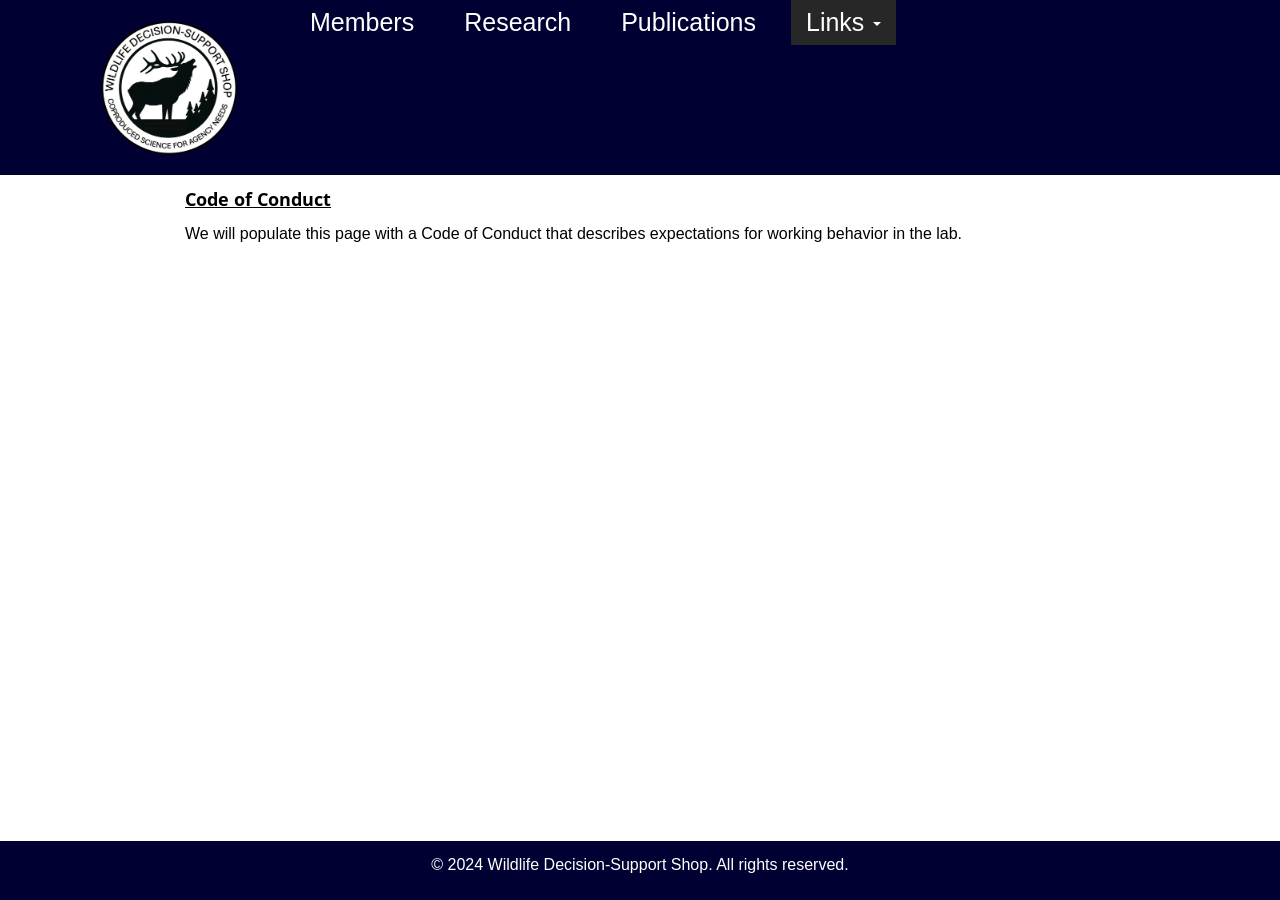
==== code_of_conduct.html @ c33f54d7 "First commit: populating basic structure and layout for website" ====
<!DOCTYPE html>

<html>

<head>

<meta charset="utf-8" />
<meta name="generator" content="pandoc" />
<meta http-equiv="X-UA-Compatible" content="IE=EDGE" />




<title>code_of_conduct.knit</title>

<script src="site_libs/header-attrs-2.27/header-attrs.js"></script>
<script src="site_libs/jquery-3.6.0/jquery-3.6.0.min.js"></script>
<meta name="viewport" content="width=device-width, initial-scale=1" />
<link href="site_libs/bootstrap-3.3.5/css/yeti.min.css" rel="stylesheet" />
<script src="site_libs/bootstrap-3.3.5/js/bootstrap.min.js"></script>
<script src="site_libs/bootstrap-3.3.5/shim/html5shiv.min.js"></script>
<script src="site_libs/bootstrap-3.3.5/shim/respond.min.js"></script>
<style>h1 {font-size: 34px;}
       h1.title {font-size: 38px;}
       h2 {font-size: 30px;}
       h3 {font-size: 24px;}
       h4 {font-size: 18px;}
       h5 {font-size: 16px;}
       h6 {font-size: 12px;}
       code {color: inherit; background-color: rgba(0, 0, 0, 0.04);}
       pre:not([class]) { background-color: white }</style>
<script src="site_libs/navigation-1.1/tabsets.js"></script>
<link href="site_libs/highlightjs-9.12.0/default.css" rel="stylesheet" />
<script src="site_libs/highlightjs-9.12.0/highlight.js"></script>

<style type="text/css">
  code{white-space: pre-wrap;}
  span.smallcaps{font-variant: small-caps;}
  span.underline{text-decoration: underline;}
  div.column{display: inline-block; vertical-align: top; width: 50%;}
  div.hanging-indent{margin-left: 1.5em; text-indent: -1.5em;}
  ul.task-list{list-style: none;}
    </style>

<style type="text/css">code{white-space: pre;}</style>
<script type="text/javascript">
if (window.hljs) {
  hljs.configure({languages: []});
  hljs.initHighlightingOnLoad();
  if (document.readyState && document.readyState === "complete") {
    window.setTimeout(function() { hljs.initHighlighting(); }, 0);
  }
}
</script>






<link rel="stylesheet" href="styles.css" type="text/css" />



<style type = "text/css">
.main-container {
  max-width: 940px;
  margin-left: auto;
  margin-right: auto;
}
img {
  max-width:100%;
}
.tabbed-pane {
  padding-top: 12px;
}
.html-widget {
  margin-bottom: 20px;
}
button.code-folding-btn:focus {
  outline: none;
}
summary {
  display: list-item;
}
details > summary > p:only-child {
  display: inline;
}
pre code {
  padding: 0;
}
</style>


<style type="text/css">
.dropdown-submenu {
  position: relative;
}
.dropdown-submenu>.dropdown-menu {
  top: 0;
  left: 100%;
  margin-top: -6px;
  margin-left: -1px;
  border-radius: 0 6px 6px 6px;
}
.dropdown-submenu:hover>.dropdown-menu {
  display: block;
}
.dropdown-submenu>a:after {
  display: block;
  content: " ";
  float: right;
  width: 0;
  height: 0;
  border-color: transparent;
  border-style: solid;
  border-width: 5px 0 5px 5px;
  border-left-color: #cccccc;
  margin-top: 5px;
  margin-right: -10px;
}
.dropdown-submenu:hover>a:after {
  border-left-color: #adb5bd;
}
.dropdown-submenu.pull-left {
  float: none;
}
.dropdown-submenu.pull-left>.dropdown-menu {
  left: -100%;
  margin-left: 10px;
  border-radius: 6px 0 6px 6px;
}
</style>

<script type="text/javascript">
// manage active state of menu based on current page
$(document).ready(function () {
  // active menu anchor
  href = window.location.pathname
  href = href.substr(href.lastIndexOf('/') + 1)
  if (href === "")
    href = "index.html";
  var menuAnchor = $('a[href="' + href + '"]');

  // mark the anchor link active (and if it's in a dropdown, also mark that active)
  var dropdown = menuAnchor.closest('li.dropdown');
  if (window.bootstrap) { // Bootstrap 4+
    menuAnchor.addClass('active');
    dropdown.find('> .dropdown-toggle').addClass('active');
  } else { // Bootstrap 3
    menuAnchor.parent().addClass('active');
    dropdown.addClass('active');
  }

  // Navbar adjustments
  var navHeight = $(".navbar").first().height() + 15;
  var style = document.createElement('style');
  var pt = "padding-top: " + navHeight + "px; ";
  var mt = "margin-top: -" + navHeight + "px; ";
  var css = "";
  // offset scroll position for anchor links (for fixed navbar)
  for (var i = 1; i <= 6; i++) {
    css += ".section h" + i + "{ " + pt + mt + "}\n";
  }
  style.innerHTML = "body {" + pt + "padding-bottom: 40px; }\n" + css;
  document.head.appendChild(style);
});
</script>

<!-- tabsets -->

<style type="text/css">
.tabset-dropdown > .nav-tabs {
  display: inline-table;
  max-height: 500px;
  min-height: 44px;
  overflow-y: auto;
  border: 1px solid #ddd;
  border-radius: 4px;
}

.tabset-dropdown > .nav-tabs > li.active:before, .tabset-dropdown > .nav-tabs.nav-tabs-open:before {
  content: "\e259";
  font-family: 'Glyphicons Halflings';
  display: inline-block;
  padding: 10px;
  border-right: 1px solid #ddd;
}

.tabset-dropdown > .nav-tabs.nav-tabs-open > li.active:before {
  content: "\e258";
  font-family: 'Glyphicons Halflings';
  border: none;
}

.tabset-dropdown > .nav-tabs > li.active {
  display: block;
}

.tabset-dropdown > .nav-tabs > li > a,
.tabset-dropdown > .nav-tabs > li > a:focus,
.tabset-dropdown > .nav-tabs > li > a:hover {
  border: none;
  display: inline-block;
  border-radius: 4px;
  background-color: transparent;
}

.tabset-dropdown > .nav-tabs.nav-tabs-open > li {
  display: block;
  float: none;
}

.tabset-dropdown > .nav-tabs > li {
  display: none;
}
</style>

<!-- code folding -->




</head>

<body>


<div class="container-fluid main-container">




<div class="navbar navbar-default  navbar-fixed-top" role="navigation">
  <div class="container">
    <div class="navbar-header">
      <button type="button" class="navbar-toggle collapsed" data-toggle="collapse" data-bs-toggle="collapse" data-target="#navbar" data-bs-target="#navbar">
        <span class="icon-bar"></span>
        <span class="icon-bar"></span>
        <span class="icon-bar"></span>
      </button>
      <a class="navbar-brand" href="index.html"><img src="images/logo.png" alt="Lab Logo" style="height: 150px; display: block; margin: 0 auto;"></a>
    </div>
    <div id="navbar" class="navbar-collapse collapse">
      <ul class="nav navbar-nav">
        <li>
  <a href="members.html">Members</a>
</li>
<li>
  <a href="research.html">Research</a>
</li>
<li>
  <a href="publications.html">Publications</a>
</li>
<li class="dropdown">
  <a href="#" class="dropdown-toggle" data-toggle="dropdown" role="button" data-bs-toggle="dropdown" aria-expanded="false">
    Links
     
    <span class="caret"></span>
  </a>
  <ul class="dropdown-menu" role="menu">
    <li>
      <a href="philosophy.html">Philosophy</a>
    </li>
    <li>
      <a href="code_of_conduct.html">Code of Conduct</a>
    </li>
    <li>
      <a href="prospective_students.html">Prospective Students</a>
    </li>
  </ul>
</li>
      </ul>
      <ul class="nav navbar-nav navbar-right">
        
      </ul>
    </div><!--/.nav-collapse -->
  </div><!--/.container -->
</div><!--/.navbar -->

<div id="header">




</div>


<style type="text/css">
body{ /* Normal  */ font-size: 16px; font-family: Arial; color:black;  line-height: 1.8;}
td {  /* Table  */ font-size: 8px;}
h1.title {font-size: 38px; color: DarkRed;}
h1 { /* Header 1 */ font-size: 28px; color: Black;}
h2 { /* Header 2 */ font-size: 22px; color: Black;}
h3 { /* Header 3 */ font-size: 18px; color: Black;}
code.r{ /* Code block */ font-size: 12px;}
pre { /* Code block - determines code spacing between lines */ font-size: 14px;}
.navbar {
  display: flex; /* Align items horizontally */
  justify-content: space-between; /* Space out items */
  align-items: start; /* Top vertical end */
  #align-items: center; /* Center items vertically */
  #align-items: flex-end; /* Lower vertical end */
  height: 175px; /* Set specific height for navbar, adjust as needed */
  background-color: #000033; /* Dark blue color */
}
.navbar-nav a {
  text-decoration: none; /* Optional: remove underline from links */
  color: black; /* Optional: set link color */
}
.navbar-nav li {
  padding: 10px 0 0 0; /* Add padding to top of menu items */
  padding: 0 10px; /* Optional: add padding to menu items */
}
/* Ensure the parent container is relatively positioned */
.parent-container {
  position: relative;
}
.footer {
  background-color: #000033; /* Dark blue color */
  color: white;
  text-align: center;
  padding: 10px 0; /* Adjust padding as needed */
  width: 100%; /* Ensure the footer spans the full width */
  position: fixed; /* Fixed position */
  bottom: 0; /* Stick to the bottom of the viewport */
  left: 0; /* Align the footer to the left edge */
  box-sizing: border-box; /* Include padding in the element's total width and height */
  z-index: 1000; /* Ensure it stays on top of other content */
}
.footer a {
  color: white; /* Footer links color */
  text-decoration: none; /* Remove underline from links */
}
.footer a:hover {
  text-decoration: underline; /* Underline on hover */
}
}</style>
<div id="code-of-conduct" class="section level3">
<h3><u><strong>Code of Conduct</strong></u></h3>
<p>We will populate this page with a Code of Conduct that describes
expectations for working behavior in the lab.</p>
<p><br></p>
<!-- Simple Dark Blue Footer -->
<div class="footer">
<p>
© 2024 Wildlife Decision-Support Shop. All rights reserved.
</p>
</p>
</div>
</div>




</div>

<script>

// add bootstrap table styles to pandoc tables
function bootstrapStylePandocTables() {
  $('tr.odd').parent('tbody').parent('table').addClass('table table-condensed');
}
$(document).ready(function () {
  bootstrapStylePandocTables();
});


</script>

<!-- tabsets -->

<script>
$(document).ready(function () {
  window.buildTabsets("TOC");
});

$(document).ready(function () {
  $('.tabset-dropdown > .nav-tabs > li').click(function () {
    $(this).parent().toggleClass('nav-tabs-open');
  });
});
</script>

<!-- code folding -->


<!-- dynamically load mathjax for compatibility with self-contained -->
<script>
  (function () {
    var script = document.createElement("script");
    script.type = "text/javascript";
    script.src  = "https://mathjax.rstudio.com/latest/MathJax.js?config=TeX-AMS-MML_HTMLorMML";
    document.getElementsByTagName("head")[0].appendChild(script);
  })();
</script>

</body>
</html>
---- site_libs/bootstrap-3.3.5/css/yeti.min.css ----
@font-face {
  font-family: 'Open Sans';
  font-style: normal;
  font-weight: 300;
  src: url(fonts/OpenSansLight.ttf) format('truetype');
}
@font-face {
  font-family: 'Open Sans';
  font-style: normal;
  font-weight: 400;
  src: url(fonts/OpenSans.ttf) format('truetype');
}
@font-face {
  font-family: 'Open Sans';
  font-style: normal;
  font-weight: 700;
  src: url(fonts/OpenSansBold.ttf) format('truetype');
}
@font-face {
  font-family: 'Open Sans';
  font-style: italic;
  font-weight: 300;
  src: url(fonts/OpenSansLightItalic.ttf) format('truetype');
}
@font-face {
  font-family: 'Open Sans';
  font-style: italic;
  font-weight: 400;
  src: url(fonts/OpenSansItalic.ttf) format('truetype');
}
@font-face {
  font-family: 'Open Sans';
  font-style: italic;
  font-weight: 700;
  src: url(fonts/OpenSansBoldItalic.ttf) format('truetype');
}


/*!
 * bootswatch v3.3.6
 * Homepage: http://bootswatch.com
 * Copyright 2012-2015 Thomas Park
 * Licensed under MIT
 * Based on Bootstrap
*//*!
 * Bootstrap v3.3.6 (http://getbootstrap.com)
 * Copyright 2011-2015 Twitter, Inc.
 * Licensed under MIT (https://github.com/twbs/bootstrap/blob/master/LICENSE)
 *//*! normalize.css v3.0.3 | MIT License | github.com/necolas/normalize.css */html{font-family:sans-serif;-ms-text-size-adjust:100%;-webkit-text-size-adjust:100%}body{margin:0}article,aside,details,figcaption,figure,footer,header,hgroup,main,menu,nav,section,summary{display:block}audio,canvas,progress,video{display:inline-block;vertical-align:baseline}audio:not([controls]){display:none;height:0}[hidden],template{display:none}a{background-color:transparent}a:active,a:hover{outline:0}abbr[title]{border-bottom:1px dotted}b,strong{font-weight:bold}dfn{font-style:italic}h1{font-size:2em;margin:0.67em 0}mark{background:#ff0;color:#000}small{font-size:80%}sub,sup{font-size:75%;line-height:0;position:relative;vertical-align:baseline}sup{top:-0.5em}sub{bottom:-0.25em}img{border:0}svg:not(:root){overflow:hidden}figure{margin:1em 40px}hr{-webkit-box-sizing:content-box;-moz-box-sizing:content-box;box-sizing:content-box;height:0}pre{overflow:auto}code,kbd,pre,samp{font-family:monospace, monospace;font-size:1em}button,input,optgroup,select,textarea{color:inherit;font:inherit;margin:0}button{overflow:visible}button,select{text-transform:none}button,html input[type="button"],input[type="reset"],input[type="submit"]{-webkit-appearance:button;cursor:pointer}button[disabled],html input[disabled]{cursor:default}button::-moz-focus-inner,input::-moz-focus-inner{border:0;padding:0}input{line-height:normal}input[type="checkbox"],input[type="radio"]{-webkit-box-sizing:border-box;-moz-box-sizing:border-box;box-sizing:border-box;padding:0}input[type="number"]::-webkit-inner-spin-button,input[type="number"]::-webkit-outer-spin-button{height:auto}input[type="search"]{-webkit-appearance:textfield;-webkit-box-sizing:content-box;-moz-box-sizing:content-box;box-sizing:content-box}input[type="search"]::-webkit-search-cancel-button,input[type="search"]::-webkit-search-decoration{-webkit-appearance:none}fieldset{border:1px solid #c0c0c0;margin:0 2px;padding:0.35em 0.625em 0.75em}legend{border:0;padding:0}textarea{overflow:auto}optgroup{font-weight:bold}table{border-collapse:collapse;border-spacing:0}td,th{padding:0}/*! Source: https://github.com/h5bp/html5-boilerplate/blob/master/src/css/main.css */@media print{*,*:before,*:after{background:transparent !important;color:#000 !important;-webkit-box-shadow:none !important;box-shadow:none !important;text-shadow:none !important}a,a:visited{text-decoration:underline}a[href]:after{content:" (" attr(href) ")"}abbr[title]:after{content:" (" attr(title) ")"}a[href^="#"]:after,a[href^="javascript:"]:after{content:""}pre,blockquote{border:1px solid #999;page-break-inside:avoid}thead{display:table-header-group}tr,img{page-break-inside:avoid}img{max-width:100% !important}p,h2,h3{orphans:3;widows:3}h2,h3{page-break-after:avoid}.navbar{display:none}.btn>.caret,.dropup>.btn>.caret{border-top-color:#000 !important}.label{border:1px solid #000}.table{border-collapse:collapse !important}.table td,.table th{background-color:#fff !important}.table-bordered th,.table-bordered td{border:1px solid #ddd !important}}@font-face{font-family:'Glyphicons Halflings';src:url('../fonts/glyphicons-halflings-regular.eot');src:url('../fonts/glyphicons-halflings-regular.eot?#iefix') format('embedded-opentype'),url('../fonts/glyphicons-halflings-regular.woff') format('woff'),url('../fonts/glyphicons-halflings-regular.ttf') format('truetype'),url('../fonts/glyphicons-halflings-regular.svg#glyphicons_halflingsregular') format('svg')}.glyphicon{position:relative;top:1px;display:inline-block;font-family:'Glyphicons Halflings';font-style:normal;font-weight:normal;line-height:1;-webkit-font-smoothing:antialiased;-moz-osx-font-smoothing:grayscale}.glyphicon-asterisk:before{content:"\002a"}.glyphicon-plus:before{content:"\002b"}.glyphicon-euro:before,.glyphicon-eur:before{content:"\20ac"}.glyphicon-minus:before{content:"\2212"}.glyphicon-cloud:before{content:"\2601"}.glyphicon-envelope:before{content:"\2709"}.glyphicon-pencil:before{content:"\270f"}.glyphicon-glass:before{content:"\e001"}.glyphicon-music:before{content:"\e002"}.glyphicon-search:before{content:"\e003"}.glyphicon-heart:before{content:"\e005"}.glyphicon-star:before{content:"\e006"}.glyphicon-star-empty:before{content:"\e007"}.glyphicon-user:before{content:"\e008"}.glyphicon-film:before{content:"\e009"}.glyphicon-th-large:before{content:"\e010"}.glyphicon-th:before{content:"\e011"}.glyphicon-th-list:before{content:"\e012"}.glyphicon-ok:before{content:"\e013"}.glyphicon-remove:before{content:"\e014"}.glyphicon-zoom-in:before{content:"\e015"}.glyphicon-zoom-out:before{content:"\e016"}.glyphicon-off:before{content:"\e017"}.glyphicon-signal:before{content:"\e018"}.glyphicon-cog:before{content:"\e019"}.glyphicon-trash:before{content:"\e020"}.glyphicon-home:before{content:"\e021"}.glyphicon-file:before{content:"\e022"}.glyphicon-time:before{content:"\e023"}.glyphicon-road:before{content:"\e024"}.glyphicon-download-alt:before{content:"\e025"}.glyphicon-download:before{content:"\e026"}.glyphicon-upload:before{content:"\e027"}.glyphicon-inbox:before{content:"\e028"}.glyphicon-play-circle:before{content:"\e029"}.glyphicon-repeat:before{content:"\e030"}.glyphicon-refresh:before{content:"\e031"}.glyphicon-list-alt:before{content:"\e032"}.glyphicon-lock:before{content:"\e033"}.glyphicon-flag:before{content:"\e034"}.glyphicon-headphones:before{content:"\e035"}.glyphicon-volume-off:before{content:"\e036"}.glyphicon-volume-down:before{content:"\e037"}.glyphicon-volume-up:before{content:"\e038"}.glyphicon-qrcode:before{content:"\e039"}.glyphicon-barcode:before{content:"\e040"}.glyphicon-tag:before{content:"\e041"}.glyphicon-tags:before{content:"\e042"}.glyphicon-book:before{content:"\e043"}.glyphicon-bookmark:before{content:"\e044"}.glyphicon-print:before{content:"\e045"}.glyphicon-camera:before{content:"\e046"}.glyphicon-font:before{content:"\e047"}.glyphicon-bold:before{content:"\e048"}.glyphicon-italic:before{content:"\e049"}.glyphicon-text-height:before{content:"\e050"}.glyphicon-text-width:before{content:"\e051"}.glyphicon-align-left:before{content:"\e052"}.glyphicon-align-center:before{content:"\e053"}.glyphicon-align-right:before{content:"\e054"}.glyphicon-align-justify:before{content:"\e055"}.glyphicon-list:before{content:"\e056"}.glyphicon-indent-left:before{content:"\e057"}.glyphicon-indent-right:before{content:"\e058"}.glyphicon-facetime-video:before{content:"\e059"}.glyphicon-picture:before{content:"\e060"}.glyphicon-map-marker:before{content:"\e062"}.glyphicon-adjust:before{content:"\e063"}.glyphicon-tint:before{content:"\e064"}.glyphicon-edit:before{content:"\e065"}.glyphicon-share:before{content:"\e066"}.glyphicon-check:before{content:"\e067"}.glyphicon-move:before{content:"\e068"}.glyphicon-step-backward:before{content:"\e069"}.glyphicon-fast-backward:before{content:"\e070"}.glyphicon-backward:before{content:"\e071"}.glyphicon-play:before{content:"\e072"}.glyphicon-pause:before{content:"\e073"}.glyphicon-stop:before{content:"\e074"}.glyphicon-forward:before{content:"\e075"}.glyphicon-fast-forward:before{content:"\e076"}.glyphicon-step-forward:before{content:"\e077"}.glyphicon-eject:before{content:"\e078"}.glyphicon-chevron-left:before{content:"\e079"}.glyphicon-chevron-right:before{content:"\e080"}.glyphicon-plus-sign:before{content:"\e081"}.glyphicon-minus-sign:before{content:"\e082"}.glyphicon-remove-sign:before{content:"\e083"}.glyphicon-ok-sign:before{content:"\e084"}.glyphicon-question-sign:before{content:"\e085"}.glyphicon-info-sign:before{content:"\e086"}.glyphicon-screenshot:before{content:"\e087"}.glyphicon-remove-circle:before{content:"\e088"}.glyphicon-ok-circle:before{content:"\e089"}.glyphicon-ban-circle:before{content:"\e090"}.glyphicon-arrow-left:before{content:"\e091"}.glyphicon-arrow-right:before{content:"\e092"}.glyphicon-arrow-up:before{content:"\e093"}.glyphicon-arrow-down:before{content:"\e094"}.glyphicon-share-alt:before{content:"\e095"}.glyphicon-resize-full:before{content:"\e096"}.glyphicon-resize-small:before{content:"\e097"}.glyphicon-exclamation-sign:before{content:"\e101"}.glyphicon-gift:before{content:"\e102"}.glyphicon-leaf:before{content:"\e103"}.glyphicon-fire:before{content:"\e104"}.glyphicon-eye-open:before{content:"\e105"}.glyphicon-eye-close:before{content:"\e106"}.glyphicon-warning-sign:before{content:"\e107"}.glyphicon-plane:before{content:"\e108"}.glyphicon-calendar:before{content:"\e109"}.glyphicon-random:before{content:"\e110"}.glyphicon-comment:before{content:"\e111"}.glyphicon-magnet:before{content:"\e112"}.glyphicon-chevron-up:before{content:"\e113"}.glyphicon-chevron-down:before{content:"\e114"}.glyphicon-retweet:before{content:"\e115"}.glyphicon-shopping-cart:before{content:"\e116"}.glyphicon-folder-close:before{content:"\e117"}.glyphicon-folder-open:before{content:"\e118"}.glyphicon-resize-vertical:before{content:"\e119"}.glyphicon-resize-horizontal:before{content:"\e120"}.glyphicon-hdd:before{content:"\e121"}.glyphicon-bullhorn:before{content:"\e122"}.glyphicon-bell:before{content:"\e123"}.glyphicon-certificate:before{content:"\e124"}.glyphicon-thumbs-up:before{content:"\e125"}.glyphicon-thumbs-down:before{content:"\e126"}.glyphicon-hand-right:before{content:"\e127"}.glyphicon-hand-left:before{content:"\e128"}.glyphicon-hand-up:before{content:"\e129"}.glyphicon-hand-down:before{content:"\e130"}.glyphicon-circle-arrow-right:before{content:"\e131"}.glyphicon-circle-arrow-left:before{content:"\e132"}.glyphicon-circle-arrow-up:before{content:"\e133"}.glyphicon-circle-arrow-down:before{content:"\e134"}.glyphicon-globe:before{content:"\e135"}.glyphicon-wrench:before{content:"\e136"}.glyphicon-tasks:before{content:"\e137"}.glyphicon-filter:before{content:"\e138"}.glyphicon-briefcase:before{content:"\e139"}.glyphicon-fullscreen:before{content:"\e140"}.glyphicon-dashboard:before{content:"\e141"}.glyphicon-paperclip:before{content:"\e142"}.glyphicon-heart-empty:before{content:"\e143"}.glyphicon-link:before{content:"\e144"}.glyphicon-phone:before{content:"\e145"}.glyphicon-pushpin:before{content:"\e146"}.glyphicon-usd:before{content:"\e148"}.glyphicon-gbp:before{content:"\e149"}.glyphicon-sort:before{content:"\e150"}.glyphicon-sort-by-alphabet:before{content:"\e151"}.glyphicon-sort-by-alphabet-alt:before{content:"\e152"}.glyphicon-sort-by-order:before{content:"\e153"}.glyphicon-sort-by-order-alt:before{content:"\e154"}.glyphicon-sort-by-attributes:before{content:"\e155"}.glyphicon-sort-by-attributes-alt:before{content:"\e156"}.glyphicon-unchecked:before{content:"\e157"}.glyphicon-expand:before{content:"\e158"}.glyphicon-collapse-down:before{content:"\e159"}.glyphicon-collapse-up:before{content:"\e160"}.glyphicon-log-in:before{content:"\e161"}.glyphicon-flash:before{content:"\e162"}.glyphicon-log-out:before{content:"\e163"}.glyphicon-new-window:before{content:"\e164"}.glyphicon-record:before{content:"\e165"}.glyphicon-save:before{content:"\e166"}.glyphicon-open:before{content:"\e167"}.glyphicon-saved:before{content:"\e168"}.glyphicon-import:before{content:"\e169"}.glyphicon-export:before{content:"\e170"}.glyphicon-send:before{content:"\e171"}.glyphicon-floppy-disk:before{content:"\e172"}.glyphicon-floppy-saved:before{content:"\e173"}.glyphicon-floppy-remove:before{content:"\e174"}.glyphicon-floppy-save:before{content:"\e175"}.glyphicon-floppy-open:before{content:"\e176"}.glyphicon-credit-card:before{content:"\e177"}.glyphicon-transfer:before{content:"\e178"}.glyphicon-cutlery:before{content:"\e179"}.glyphicon-header:before{content:"\e180"}.glyphicon-compressed:before{content:"\e181"}.glyphicon-earphone:before{content:"\e182"}.glyphicon-phone-alt:before{content:"\e183"}.glyphicon-tower:before{content:"\e184"}.glyphicon-stats:before{content:"\e185"}.glyphicon-sd-video:before{content:"\e186"}.glyphicon-hd-video:before{content:"\e187"}.glyphicon-subtitles:before{content:"\e188"}.glyphicon-sound-stereo:before{content:"\e189"}.glyphicon-sound-dolby:before{content:"\e190"}.glyphicon-sound-5-1:before{content:"\e191"}.glyphicon-sound-6-1:before{content:"\e192"}.glyphicon-sound-7-1:before{content:"\e193"}.glyphicon-copyright-mark:before{content:"\e194"}.glyphicon-registration-mark:before{content:"\e195"}.glyphicon-cloud-download:before{content:"\e197"}.glyphicon-cloud-upload:before{content:"\e198"}.glyphicon-tree-conifer:before{content:"\e199"}.glyphicon-tree-deciduous:before{content:"\e200"}.glyphicon-cd:before{content:"\e201"}.glyphicon-save-file:before{content:"\e202"}.glyphicon-open-file:before{content:"\e203"}.glyphicon-level-up:before{content:"\e204"}.glyphicon-copy:before{content:"\e205"}.glyphicon-paste:before{content:"\e206"}.glyphicon-alert:before{content:"\e209"}.glyphicon-equalizer:before{content:"\e210"}.glyphicon-king:before{content:"\e211"}.glyphicon-queen:before{content:"\e212"}.glyphicon-pawn:before{content:"\e213"}.glyphicon-bishop:before{content:"\e214"}.glyphicon-knight:before{content:"\e215"}.glyphicon-baby-formula:before{content:"\e216"}.glyphicon-tent:before{content:"\26fa"}.glyphicon-blackboard:before{content:"\e218"}.glyphicon-bed:before{content:"\e219"}.glyphicon-apple:before{content:"\f8ff"}.glyphicon-erase:before{content:"\e221"}.glyphicon-hourglass:before{content:"\231b"}.glyphicon-lamp:before{content:"\e223"}.glyphicon-duplicate:before{content:"\e224"}.glyphicon-piggy-bank:before{content:"\e225"}.glyphicon-scissors:before{content:"\e226"}.glyphicon-bitcoin:before{content:"\e227"}.glyphicon-btc:before{content:"\e227"}.glyphicon-xbt:before{content:"\e227"}.glyphicon-yen:before{content:"\00a5"}.glyphicon-jpy:before{content:"\00a5"}.glyphicon-ruble:before{content:"\20bd"}.glyphicon-rub:before{content:"\20bd"}.glyphicon-scale:before{content:"\e230"}.glyphicon-ice-lolly:before{content:"\e231"}.glyphicon-ice-lolly-tasted:before{content:"\e232"}.glyphicon-education:before{content:"\e233"}.glyphicon-option-horizontal:before{content:"\e234"}.glyphicon-option-vertical:before{content:"\e235"}.glyphicon-menu-hamburger:before{content:"\e236"}.glyphicon-modal-window:before{content:"\e237"}.glyphicon-oil:before{content:"\e238"}.glyphicon-grain:before{content:"\e239"}.glyphicon-sunglasses:before{content:"\e240"}.glyphicon-text-size:before{content:"\e241"}.glyphicon-text-color:before{content:"\e242"}.glyphicon-text-background:before{content:"\e243"}.glyphicon-object-align-top:before{content:"\e244"}.glyphicon-object-align-bottom:before{content:"\e245"}.glyphicon-object-align-horizontal:before{content:"\e246"}.glyphicon-object-align-left:before{content:"\e247"}.glyphicon-object-align-vertical:before{content:"\e248"}.glyphicon-object-align-right:before{content:"\e249"}.glyphicon-triangle-right:before{content:"\e250"}.glyphicon-triangle-left:before{content:"\e251"}.glyphicon-triangle-bottom:before{content:"\e252"}.glyphicon-triangle-top:before{content:"\e253"}.glyphicon-console:before{content:"\e254"}.glyphicon-superscript:before{content:"\e255"}.glyphicon-subscript:before{content:"\e256"}.glyphicon-menu-left:before{content:"\e257"}.glyphicon-menu-right:before{content:"\e258"}.glyphicon-menu-down:before{content:"\e259"}.glyphicon-menu-up:before{content:"\e260"}*{-webkit-box-sizing:border-box;-moz-box-sizing:border-box;box-sizing:border-box}*:before,*:after{-webkit-box-sizing:border-box;-moz-box-sizing:border-box;box-sizing:border-box}html{font-size:10px;-webkit-tap-highlight-color:rgba(0,0,0,0)}body{font-family:"Open Sans","Helvetica Neue",Helvetica,Arial,sans-serif;font-size:15px;line-height:1.4;color:#222222;background-color:#ffffff}input,button,select,textarea{font-family:inherit;font-size:inherit;line-height:inherit}a{color:#008cba;text-decoration:none}a:hover,a:focus{color:#008cba;text-decoration:underline}a:focus{outline:thin dotted;outline:5px auto -webkit-focus-ring-color;outline-offset:-2px}figure{margin:0}img{vertical-align:middle}.img-responsive,.thumbnail>img,.thumbnail a>img,.carousel-inner>.item>img,.carousel-inner>.item>a>img{display:block;max-width:100%;height:auto}.img-rounded{border-radius:0}.img-thumbnail{padding:4px;line-height:1.4;background-color:#ffffff;border:1px solid #dddddd;border-radius:0;-webkit-transition:all .2s ease-in-out;-o-transition:all .2s ease-in-out;transition:all .2s ease-in-out;display:inline-block;max-width:100%;height:auto}.img-circle{border-radius:50%}hr{margin-top:21px;margin-bottom:21px;border:0;border-top:1px solid #dddddd}.sr-only{position:absolute;width:1px;height:1px;margin:-1px;padding:0;overflow:hidden;clip:rect(0, 0, 0, 0);border:0}.sr-only-focusable:active,.sr-only-focusable:focus{position:static;width:auto;height:auto;margin:0;overflow:visible;clip:auto}[role="button"]{cursor:pointer}h1,h2,h3,h4,h5,h6,.h1,.h2,.h3,.h4,.h5,.h6{font-family:"Open Sans","Helvetica Neue",Helvetica,Arial,sans-serif;font-weight:300;line-height:1.1;color:inherit}h1 small,h2 small,h3 small,h4 small,h5 small,h6 small,.h1 small,.h2 small,.h3 small,.h4 small,.h5 small,.h6 small,h1 .small,h2 .small,h3 .small,h4 .small,h5 .small,h6 .small,.h1 .small,.h2 .small,.h3 .small,.h4 .small,.h5 .small,.h6 .small{font-weight:normal;line-height:1;color:#999999}h1,.h1,h2,.h2,h3,.h3{margin-top:21px;margin-bottom:10.5px}h1 small,.h1 small,h2 small,.h2 small,h3 small,.h3 small,h1 .small,.h1 .small,h2 .small,.h2 .small,h3 .small,.h3 .small{font-size:65%}h4,.h4,h5,.h5,h6,.h6{margin-top:10.5px;margin-bottom:10.5px}h4 small,.h4 small,h5 small,.h5 small,h6 small,.h6 small,h4 .small,.h4 .small,h5 .small,.h5 .small,h6 .small,.h6 .small{font-size:75%}h1,.h1{font-size:39px}h2,.h2{font-size:32px}h3,.h3{font-size:26px}h4,.h4{font-size:19px}h5,.h5{font-size:15px}h6,.h6{font-size:13px}p{margin:0 0 10.5px}.lead{margin-bottom:21px;font-size:17px;font-weight:300;line-height:1.4}@media (min-width:768px){.lead{font-size:22.5px}}small,.small{font-size:80%}mark,.mark{background-color:#fcf8e3;padding:.2em}.text-left{text-align:left}.text-right{text-align:right}.text-center{text-align:center}.text-justify{text-align:justify}.text-nowrap{white-space:nowrap}.text-lowercase{text-transform:lowercase}.text-uppercase{text-transform:uppercase}.text-capitalize{text-transform:capitalize}.text-muted{color:#999999}.text-primary{color:#008cba}a.text-primary:hover,a.text-primary:focus{color:#006687}.text-success{color:#43ac6a}a.text-success:hover,a.text-success:focus{color:#358753}.text-info{color:#5bc0de}a.text-info:hover,a.text-info:focus{color:#31b0d5}.text-warning{color:#e99002}a.text-warning:hover,a.text-warning:focus{color:#b67102}.text-danger{color:#f04124}a.text-danger:hover,a.text-danger:focus{color:#d32a0e}.bg-primary{color:#fff;background-color:#008cba}a.bg-primary:hover,a.bg-primary:focus{background-color:#006687}.bg-success{background-color:#dff0d8}a.bg-success:hover,a.bg-success:focus{background-color:#c1e2b3}.bg-info{background-color:#d9edf7}a.bg-info:hover,a.bg-info:focus{background-color:#afd9ee}.bg-warning{background-color:#fcf8e3}a.bg-warning:hover,a.bg-warning:focus{background-color:#f7ecb5}.bg-danger{background-color:#f2dede}a.bg-danger:hover,a.bg-danger:focus{background-color:#e4b9b9}.page-header{padding-bottom:9.5px;margin:42px 0 21px;border-bottom:1px solid #dddddd}ul,ol{margin-top:0;margin-bottom:10.5px}ul ul,ol ul,ul ol,ol ol{margin-bottom:0}.list-unstyled{padding-left:0;list-style:none}.list-inline{padding-left:0;list-style:none;margin-left:-5px}.list-inline>li{display:inline-block;padding-left:5px;padding-right:5px}dl{margin-top:0;margin-bottom:21px}dt,dd{line-height:1.4}dt{font-weight:bold}dd{margin-left:0}@media (min-width:768px){.dl-horizontal dt{float:left;width:160px;clear:left;text-align:right;overflow:hidden;text-overflow:ellipsis;white-space:nowrap}.dl-horizontal dd{margin-left:180px}}abbr[title],abbr[data-original-title]{cursor:help;border-bottom:1px dotted #999999}.initialism{font-size:90%;text-transform:uppercase}blockquote{padding:10.5px 21px;margin:0 0 21px;font-size:18.75px;border-left:5px solid #dddddd}blockquote p:last-child,blockquote ul:last-child,blockquote ol:last-child{margin-bottom:0}blockquote footer,blockquote small,blockquote .small{display:block;font-size:80%;line-height:1.4;color:#6f6f6f}blockquote footer:before,blockquote small:before,blockquote .small:before{content:'\2014 \00A0'}.blockquote-reverse,blockquote.pull-right{padding-right:15px;padding-left:0;border-right:5px solid #dddddd;border-left:0;text-align:right}.blockquote-reverse footer:before,blockquote.pull-right footer:before,.blockquote-reverse small:before,blockquote.pull-right small:before,.blockquote-reverse .small:before,blockquote.pull-right .small:before{content:''}.blockquote-reverse footer:after,blockquote.pull-right footer:after,.blockquote-reverse small:after,blockquote.pull-right small:after,.blockquote-reverse .small:after,blockquote.pull-right .small:after{content:'\00A0 \2014'}address{margin-bottom:21px;font-style:normal;line-height:1.4}code,kbd,pre,samp{font-family:monospace}code{padding:2px 4px;font-size:90%;color:#c7254e;background-color:#f9f2f4;border-radius:0}kbd{padding:2px 4px;font-size:90%;color:#ffffff;background-color:#333333;border-radius:0;-webkit-box-shadow:inset 0 -1px 0 rgba(0,0,0,0.25);box-shadow:inset 0 -1px 0 rgba(0,0,0,0.25)}kbd kbd{padding:0;font-size:100%;font-weight:bold;-webkit-box-shadow:none;box-shadow:none}pre{display:block;padding:10px;margin:0 0 10.5px;font-size:14px;line-height:1.4;word-break:break-all;word-wrap:break-word;color:#333333;background-color:#f5f5f5;border:1px solid #cccccc;border-radius:0}pre code{padding:0;font-size:inherit;color:inherit;white-space:pre-wrap;background-color:transparent;border-radius:0}.pre-scrollable{max-height:340px;overflow-y:scroll}.container{margin-right:auto;margin-left:auto;padding-left:15px;padding-right:15px}@media (min-width:768px){.container{width:750px}}@media (min-width:992px){.container{width:970px}}@media (min-width:1200px){.container{width:1170px}}.container-fluid{margin-right:auto;margin-left:auto;padding-left:15px;padding-right:15px}.row{margin-left:-15px;margin-right:-15px}.col-xs-1,.col-sm-1,.col-md-1,.col-lg-1,.col-xs-2,.col-sm-2,.col-md-2,.col-lg-2,.col-xs-3,.col-sm-3,.col-md-3,.col-lg-3,.col-xs-4,.col-sm-4,.col-md-4,.col-lg-4,.col-xs-5,.col-sm-5,.col-md-5,.col-lg-5,.col-xs-6,.col-sm-6,.col-md-6,.col-lg-6,.col-xs-7,.col-sm-7,.col-md-7,.col-lg-7,.col-xs-8,.col-sm-8,.col-md-8,.col-lg-8,.col-xs-9,.col-sm-9,.col-md-9,.col-lg-9,.col-xs-10,.col-sm-10,.col-md-10,.col-lg-10,.col-xs-11,.col-sm-11,.col-md-11,.col-lg-11,.col-xs-12,.col-sm-12,.col-md-12,.col-lg-12{position:relative;min-height:1px;padding-left:15px;padding-right:15px}.col-xs-1,.col-xs-2,.col-xs-3,.col-xs-4,.col-xs-5,.col-xs-6,.col-xs-7,.col-xs-8,.col-xs-9,.col-xs-10,.col-xs-11,.col-xs-12{float:left}.col-xs-12{width:100%}.col-xs-11{width:91.66666667%}.col-xs-10{width:83.33333333%}.col-xs-9{width:75%}.col-xs-8{width:66.66666667%}.col-xs-7{width:58.33333333%}.col-xs-6{width:50%}.col-xs-5{width:41.66666667%}.col-xs-4{width:33.33333333%}.col-xs-3{width:25%}.col-xs-2{width:16.66666667%}.col-xs-1{width:8.33333333%}.col-xs-pull-12{right:100%}.col-xs-pull-11{right:91.66666667%}.col-xs-pull-10{right:83.33333333%}.col-xs-pull-9{right:75%}.col-xs-pull-8{right:66.66666667%}.col-xs-pull-7{right:58.33333333%}.col-xs-pull-6{right:50%}.col-xs-pull-5{right:41.66666667%}.col-xs-pull-4{right:33.33333333%}.col-xs-pull-3{right:25%}.col-xs-pull-2{right:16.66666667%}.col-xs-pull-1{right:8.33333333%}.col-xs-pull-0{right:auto}.col-xs-push-12{left:100%}.col-xs-push-11{left:91.66666667%}.col-xs-push-10{left:83.33333333%}.col-xs-push-9{left:75%}.col-xs-push-8{left:66.66666667%}.col-xs-push-7{left:58.33333333%}.col-xs-push-6{left:50%}.col-xs-push-5{left:41.66666667%}.col-xs-push-4{left:33.33333333%}.col-xs-push-3{left:25%}.col-xs-push-2{left:16.66666667%}.col-xs-push-1{left:8.33333333%}.col-xs-push-0{left:auto}.col-xs-offset-12{margin-left:100%}.col-xs-offset-11{margin-left:91.66666667%}.col-xs-offset-10{margin-left:83.33333333%}.col-xs-offset-9{margin-left:75%}.col-xs-offset-8{margin-left:66.66666667%}.col-xs-offset-7{margin-left:58.33333333%}.col-xs-offset-6{margin-left:50%}.col-xs-offset-5{margin-left:41.66666667%}.col-xs-offset-4{margin-left:33.33333333%}.col-xs-offset-3{margin-left:25%}.col-xs-offset-2{margin-left:16.66666667%}.col-xs-offset-1{margin-left:8.33333333%}.col-xs-offset-0{margin-left:0%}@media (min-width:768px){.col-sm-1,.col-sm-2,.col-sm-3,.col-sm-4,.col-sm-5,.col-sm-6,.col-sm-7,.col-sm-8,.col-sm-9,.col-sm-10,.col-sm-11,.col-sm-12{float:left}.col-sm-12{width:100%}.col-sm-11{width:91.66666667%}.col-sm-10{width:83.33333333%}.col-sm-9{width:75%}.col-sm-8{width:66.66666667%}.col-sm-7{width:58.33333333%}.col-sm-6{width:50%}.col-sm-5{width:41.66666667%}.col-sm-4{width:33.33333333%}.col-sm-3{width:25%}.col-sm-2{width:16.66666667%}.col-sm-1{width:8.33333333%}.col-sm-pull-12{right:100%}.col-sm-pull-11{right:91.66666667%}.col-sm-pull-10{right:83.33333333%}.col-sm-pull-9{right:75%}.col-sm-pull-8{right:66.66666667%}.col-sm-pull-7{right:58.33333333%}.col-sm-pull-6{right:50%}.col-sm-pull-5{right:41.66666667%}.col-sm-pull-4{right:33.33333333%}.col-sm-pull-3{right:25%}.col-sm-pull-2{right:16.66666667%}.col-sm-pull-1{right:8.33333333%}.col-sm-pull-0{right:auto}.col-sm-push-12{left:100%}.col-sm-push-11{left:91.66666667%}.col-sm-push-10{left:83.33333333%}.col-sm-push-9{left:75%}.col-sm-push-8{left:66.66666667%}.col-sm-push-7{left:58.33333333%}.col-sm-push-6{left:50%}.col-sm-push-5{left:41.66666667%}.col-sm-push-4{left:33.33333333%}.col-sm-push-3{left:25%}.col-sm-push-2{left:16.66666667%}.col-sm-push-1{left:8.33333333%}.col-sm-push-0{left:auto}.col-sm-offset-12{margin-left:100%}.col-sm-offset-11{margin-left:91.66666667%}.col-sm-offset-10{margin-left:83.33333333%}.col-sm-offset-9{margin-left:75%}.col-sm-offset-8{margin-left:66.66666667%}.col-sm-offset-7{margin-left:58.33333333%}.col-sm-offset-6{margin-left:50%}.col-sm-offset-5{margin-left:41.66666667%}.col-sm-offset-4{margin-left:33.33333333%}.col-sm-offset-3{margin-left:25%}.col-sm-offset-2{margin-left:16.66666667%}.col-sm-offset-1{margin-left:8.33333333%}.col-sm-offset-0{margin-left:0%}}@media (min-width:992px){.col-md-1,.col-md-2,.col-md-3,.col-md-4,.col-md-5,.col-md-6,.col-md-7,.col-md-8,.col-md-9,.col-md-10,.col-md-11,.col-md-12{float:left}.col-md-12{width:100%}.col-md-11{width:91.66666667%}.col-md-10{width:83.33333333%}.col-md-9{width:75%}.col-md-8{width:66.66666667%}.col-md-7{width:58.33333333%}.col-md-6{width:50%}.col-md-5{width:41.66666667%}.col-md-4{width:33.33333333%}.col-md-3{width:25%}.col-md-2{width:16.66666667%}.col-md-1{width:8.33333333%}.col-md-pull-12{right:100%}.col-md-pull-11{right:91.66666667%}.col-md-pull-10{right:83.33333333%}.col-md-pull-9{right:75%}.col-md-pull-8{right:66.66666667%}.col-md-pull-7{right:58.33333333%}.col-md-pull-6{right:50%}.col-md-pull-5{right:41.66666667%}.col-md-pull-4{right:33.33333333%}.col-md-pull-3{right:25%}.col-md-pull-2{right:16.66666667%}.col-md-pull-1{right:8.33333333%}.col-md-pull-0{right:auto}.col-md-push-12{left:100%}.col-md-push-11{left:91.66666667%}.col-md-push-10{left:83.33333333%}.col-md-push-9{left:75%}.col-md-push-8{left:66.66666667%}.col-md-push-7{left:58.33333333%}.col-md-push-6{left:50%}.col-md-push-5{left:41.66666667%}.col-md-push-4{left:33.33333333%}.col-md-push-3{left:25%}.col-md-push-2{left:16.66666667%}.col-md-push-1{left:8.33333333%}.col-md-push-0{left:auto}.col-md-offset-12{margin-left:100%}.col-md-offset-11{margin-left:91.66666667%}.col-md-offset-10{margin-left:83.33333333%}.col-md-offset-9{margin-left:75%}.col-md-offset-8{margin-left:66.66666667%}.col-md-offset-7{margin-left:58.33333333%}.col-md-offset-6{margin-left:50%}.col-md-offset-5{margin-left:41.66666667%}.col-md-offset-4{margin-left:33.33333333%}.col-md-offset-3{margin-left:25%}.col-md-offset-2{margin-left:16.66666667%}.col-md-offset-1{margin-left:8.33333333%}.col-md-offset-0{margin-left:0%}}@media (min-width:1200px){.col-lg-1,.col-lg-2,.col-lg-3,.col-lg-4,.col-lg-5,.col-lg-6,.col-lg-7,.col-lg-8,.col-lg-9,.col-lg-10,.col-lg-11,.col-lg-12{float:left}.col-lg-12{width:100%}.col-lg-11{width:91.66666667%}.col-lg-10{width:83.33333333%}.col-lg-9{width:75%}.col-lg-8{width:66.66666667%}.col-lg-7{width:58.33333333%}.col-lg-6{width:50%}.col-lg-5{width:41.66666667%}.col-lg-4{width:33.33333333%}.col-lg-3{width:25%}.col-lg-2{width:16.66666667%}.col-lg-1{width:8.33333333%}.col-lg-pull-12{right:100%}.col-lg-pull-11{right:91.66666667%}.col-lg-pull-10{right:83.33333333%}.col-lg-pull-9{right:75%}.col-lg-pull-8{right:66.66666667%}.col-lg-pull-7{right:58.33333333%}.col-lg-pull-6{right:50%}.col-lg-pull-5{right:41.66666667%}.col-lg-pull-4{right:33.33333333%}.col-lg-pull-3{right:25%}.col-lg-pull-2{right:16.66666667%}.col-lg-pull-1{right:8.33333333%}.col-lg-pull-0{right:auto}.col-lg-push-12{left:100%}.col-lg-push-11{left:91.66666667%}.col-lg-push-10{left:83.33333333%}.col-lg-push-9{left:75%}.col-lg-push-8{left:66.66666667%}.col-lg-push-7{left:58.33333333%}.col-lg-push-6{left:50%}.col-lg-push-5{left:41.66666667%}.col-lg-push-4{left:33.33333333%}.col-lg-push-3{left:25%}.col-lg-push-2{left:16.66666667%}.col-lg-push-1{left:8.33333333%}.col-lg-push-0{left:auto}.col-lg-offset-12{margin-left:100%}.col-lg-offset-11{margin-left:91.66666667%}.col-lg-offset-10{margin-left:83.33333333%}.col-lg-offset-9{margin-left:75%}.col-lg-offset-8{margin-left:66.66666667%}.col-lg-offset-7{margin-left:58.33333333%}.col-lg-offset-6{margin-left:50%}.col-lg-offset-5{margin-left:41.66666667%}.col-lg-offset-4{margin-left:33.33333333%}.col-lg-offset-3{margin-left:25%}.col-lg-offset-2{margin-left:16.66666667%}.col-lg-offset-1{margin-left:8.33333333%}.col-lg-offset-0{margin-left:0%}}table{background-color:transparent}caption{padding-top:8px;padding-bottom:8px;color:#999999;text-align:left}th{}.table{width:100%;max-width:100%;margin-bottom:21px}.table>thead>tr>th,.table>tbody>tr>th,.table>tfoot>tr>th,.table>thead>tr>td,.table>tbody>tr>td,.table>tfoot>tr>td{padding:8px;line-height:1.4;vertical-align:top;border-top:1px solid #dddddd}.table>thead>tr>th{vertical-align:bottom;border-bottom:2px solid #dddddd}.table>caption+thead>tr:first-child>th,.table>colgroup+thead>tr:first-child>th,.table>thead:first-child>tr:first-child>th,.table>caption+thead>tr:first-child>td,.table>colgroup+thead>tr:first-child>td,.table>thead:first-child>tr:first-child>td{border-top:0}.table>tbody+tbody{border-top:2px solid #dddddd}.table .table{background-color:#ffffff}.table-condensed>thead>tr>th,.table-condensed>tbody>tr>th,.table-condensed>tfoot>tr>th,.table-condensed>thead>tr>td,.table-condensed>tbody>tr>td,.table-condensed>tfoot>tr>td{padding:5px}.table-bordered{border:1px solid #dddddd}.table-bordered>thead>tr>th,.table-bordered>tbody>tr>th,.table-bordered>tfoot>tr>th,.table-bordered>thead>tr>td,.table-bordered>tbody>tr>td,.table-bordered>tfoot>tr>td{border:1px solid #dddddd}.table-bordered>thead>tr>th,.table-bordered>thead>tr>td{border-bottom-width:2px}.table-striped>tbody>tr:nth-of-type(odd){background-color:#f9f9f9}.table-hover>tbody>tr:hover{background-color:#f5f5f5}table col[class*="col-"]{position:static;float:none;display:table-column}table td[class*="col-"],table th[class*="col-"]{position:static;float:none;display:table-cell}.table>thead>tr>td.active,.table>tbody>tr>td.active,.table>tfoot>tr>td.active,.table>thead>tr>th.active,.table>tbody>tr>th.active,.table>tfoot>tr>th.active,.table>thead>tr.active>td,.table>tbody>tr.active>td,.table>tfoot>tr.active>td,.table>thead>tr.active>th,.table>tbody>tr.active>th,.table>tfoot>tr.active>th{background-color:#f5f5f5}.table-hover>tbody>tr>td.active:hover,.table-hover>tbody>tr>th.active:hover,.table-hover>tbody>tr.active:hover>td,.table-hover>tbody>tr:hover>.active,.table-hover>tbody>tr.active:hover>th{background-color:#e8e8e8}.table>thead>tr>td.success,.table>tbody>tr>td.success,.table>tfoot>tr>td.success,.table>thead>tr>th.success,.table>tbody>tr>th.success,.table>tfoot>tr>th.success,.table>thead>tr.success>td,.table>tbody>tr.success>td,.table>tfoot>tr.success>td,.table>thead>tr.success>th,.table>tbody>tr.success>th,.table>tfoot>tr.success>th{background-color:#dff0d8}.table-hover>tbody>tr>td.success:hover,.table-hover>tbody>tr>th.success:hover,.table-hover>tbody>tr.success:hover>td,.table-hover>tbody>tr:hover>.success,.table-hover>tbody>tr.success:hover>th{background-color:#d0e9c6}.table>thead>tr>td.info,.table>tbody>tr>td.info,.table>tfoot>tr>td.info,.table>thead>tr>th.info,.table>tbody>tr>th.info,.table>tfoot>tr>th.info,.table>thead>tr.info>td,.table>tbody>tr.info>td,.table>tfoot>tr.info>td,.table>thead>tr.info>th,.table>tbody>tr.info>th,.table>tfoot>tr.info>th{background-color:#d9edf7}.table-hover>tbody>tr>td.info:hover,.table-hover>tbody>tr>th.info:hover,.table-hover>tbody>tr.info:hover>td,.table-hover>tbody>tr:hover>.info,.table-hover>tbody>tr.info:hover>th{background-color:#c4e3f3}.table>thead>tr>td.warning,.table>tbody>tr>td.warning,.table>tfoot>tr>td.warning,.table>thead>tr>th.warning,.table>tbody>tr>th.warning,.table>tfoot>tr>th.warning,.table>thead>tr.warning>td,.table>tbody>tr.warning>td,.table>tfoot>tr.warning>td,.table>thead>tr.warning>th,.table>tbody>tr.warning>th,.table>tfoot>tr.warning>th{background-color:#fcf8e3}.table-hover>tbody>tr>td.warning:hover,.table-hover>tbody>tr>th.warning:hover,.table-hover>tbody>tr.warning:hover>td,.table-hover>tbody>tr:hover>.warning,.table-hover>tbody>tr.warning:hover>th{background-color:#faf2cc}.table>thead>tr>td.danger,.table>tbody>tr>td.danger,.table>tfoot>tr>td.danger,.table>thead>tr>th.danger,.table>tbody>tr>th.danger,.table>tfoot>tr>th.danger,.table>thead>tr.danger>td,.table>tbody>tr.danger>td,.table>tfoot>tr.danger>td,.table>thead>tr.danger>th,.table>tbody>tr.danger>th,.table>tfoot>tr.danger>th{background-color:#f2dede}.table-hover>tbody>tr>td.danger:hover,.table-hover>tbody>tr>th.danger:hover,.table-hover>tbody>tr.danger:hover>td,.table-hover>tbody>tr:hover>.danger,.table-hover>tbody>tr.danger:hover>th{background-color:#ebcccc}.table-responsive{overflow-x:auto;min-height:0.01%}@media screen and (max-width:767px){.table-responsive{width:100%;margin-bottom:15.75px;overflow-y:hidden;-ms-overflow-style:-ms-autohiding-scrollbar;border:1px solid #dddddd}.table-responsive>.table{margin-bottom:0}.table-responsive>.table>thead>tr>th,.table-responsive>.table>tbody>tr>th,.table-responsive>.table>tfoot>tr>th,.table-responsive>.table>thead>tr>td,.table-responsive>.table>tbody>tr>td,.table-responsive>.table>tfoot>tr>td{white-space:nowrap}.table-responsive>.table-bordered{border:0}.table-responsive>.table-bordered>thead>tr>th:first-child,.table-responsive>.table-bordered>tbody>tr>th:first-child,.table-responsive>.table-bordered>tfoot>tr>th:first-child,.table-responsive>.table-bordered>thead>tr>td:first-child,.table-responsive>.table-bordered>tbody>tr>td:first-child,.table-responsive>.table-bordered>tfoot>tr>td:first-child{border-left:0}.table-responsive>.table-bordered>thead>tr>th:last-child,.table-responsive>.table-bordered>tbody>tr>th:last-child,.table-responsive>.table-bordered>tfoot>tr>th:last-child,.table-responsive>.table-bordered>thead>tr>td:last-child,.table-responsive>.table-bordered>tbody>tr>td:last-child,.table-responsive>.table-bordered>tfoot>tr>td:last-child{border-right:0}.table-responsive>.table-bordered>tbody>tr:last-child>th,.table-responsive>.table-bordered>tfoot>tr:last-child>th,.table-responsive>.table-bordered>tbody>tr:last-child>td,.table-responsive>.table-bordered>tfoot>tr:last-child>td{border-bottom:0}}fieldset{padding:0;margin:0;border:0;min-width:0}legend{display:block;width:100%;padding:0;margin-bottom:21px;font-size:22.5px;line-height:inherit;color:#333333;border:0;border-bottom:1px solid #e5e5e5}label{display:inline-block;max-width:100%;margin-bottom:5px;font-weight:bold}input[type="search"]{-webkit-box-sizing:border-box;-moz-box-sizing:border-box;box-sizing:border-box}input[type="radio"],input[type="checkbox"]{margin:4px 0 0;margin-top:1px \9;line-height:normal}input[type="file"]{display:block}input[type="range"]{display:block;width:100%}select[multiple],select[size]{height:auto}input[type="file"]:focus,input[type="radio"]:focus,input[type="checkbox"]:focus{outline:thin dotted;outline:5px auto -webkit-focus-ring-color;outline-offset:-2px}output{display:block;padding-top:9px;font-size:15px;line-height:1.4;color:#6f6f6f}.form-control{display:block;width:100%;height:39px;padding:8px 12px;font-size:15px;line-height:1.4;color:#6f6f6f;background-color:#ffffff;background-image:none;border:1px solid #cccccc;border-radius:0;-webkit-box-shadow:inset 0 1px 1px rgba(0,0,0,0.075);box-shadow:inset 0 1px 1px rgba(0,0,0,0.075);-webkit-transition:border-color ease-in-out .15s,-webkit-box-shadow ease-in-out .15s;-o-transition:border-color ease-in-out .15s,box-shadow ease-in-out .15s;transition:border-color ease-in-out .15s,box-shadow ease-in-out .15s}.form-control:focus{border-color:#66afe9;outline:0;-webkit-box-shadow:inset 0 1px 1px rgba(0,0,0,0.075),0 0 8px rgba(102,175,233,0.6);box-shadow:inset 0 1px 1px rgba(0,0,0,0.075),0 0 8px rgba(102,175,233,0.6)}.form-control::-moz-placeholder{color:#999999;opacity:1}.form-control:-ms-input-placeholder{color:#999999}.form-control::-webkit-input-placeholder{color:#999999}.form-control::-ms-expand{border:0;background-color:transparent}.form-control[disabled],.form-control[readonly],fieldset[disabled] .form-control{background-color:#eeeeee;opacity:1}.form-control[disabled],fieldset[disabled] .form-control{cursor:not-allowed}textarea.form-control{height:auto}input[type="search"]{-webkit-appearance:none}@media screen and (-webkit-min-device-pixel-ratio:0){input[type="date"].form-control,input[type="time"].form-control,input[type="datetime-local"].form-control,input[type="month"].form-control{line-height:39px}input[type="date"].input-sm,input[type="time"].input-sm,input[type="datetime-local"].input-sm,input[type="month"].input-sm,.input-group-sm input[type="date"],.input-group-sm input[type="time"],.input-group-sm input[type="datetime-local"],.input-group-sm input[type="month"]{line-height:36px}input[type="date"].input-lg,input[type="time"].input-lg,input[type="datetime-local"].input-lg,input[type="month"].input-lg,.input-group-lg input[type="date"],.input-group-lg input[type="time"],.input-group-lg input[type="datetime-local"],.input-group-lg input[type="month"]{line-height:60px}}.form-group{margin-bottom:15px}.radio,.checkbox{position:relative;display:block;margin-top:10px;margin-bottom:10px}.radio label,.checkbox label{min-height:21px;padding-left:20px;margin-bottom:0;font-weight:normal;cursor:pointer}.radio input[type="radio"],.radio-inline input[type="radio"],.checkbox input[type="checkbox"],.checkbox-inline input[type="checkbox"]{position:absolute;margin-left:-20px;margin-top:4px \9}.radio+.radio,.checkbox+.checkbox{margin-top:-5px}.radio-inline,.checkbox-inline{position:relative;display:inline-block;padding-left:20px;margin-bottom:0;vertical-align:middle;font-weight:normal;cursor:pointer}.radio-inline+.radio-inline,.checkbox-inline+.checkbox-inline{margin-top:0;margin-left:10px}input[type="radio"][disabled],input[type="checkbox"][disabled],input[type="radio"].disabled,input[type="checkbox"].disabled,fieldset[disabled] input[type="radio"],fieldset[disabled] input[type="checkbox"]{cursor:not-allowed}.radio-inline.disabled,.checkbox-inline.disabled,fieldset[disabled] .radio-inline,fieldset[disabled] .checkbox-inline{cursor:not-allowed}.radio.disabled label,.checkbox.disabled label,fieldset[disabled] .radio label,fieldset[disabled] .checkbox label{cursor:not-allowed}.form-control-static{padding-top:9px;padding-bottom:9px;margin-bottom:0;min-height:36px}.form-control-static.input-lg,.form-control-static.input-sm{padding-left:0;padding-right:0}.input-sm{height:36px;padding:8px 12px;font-size:12px;line-height:1.5;border-radius:0}select.input-sm{height:36px;line-height:36px}textarea.input-sm,select[multiple].input-sm{height:auto}.form-group-sm .form-control{height:36px;padding:8px 12px;font-size:12px;line-height:1.5;border-radius:0}.form-group-sm select.form-control{height:36px;line-height:36px}.form-group-sm textarea.form-control,.form-group-sm select[multiple].form-control{height:auto}.form-group-sm .form-control-static{height:36px;min-height:33px;padding:9px 12px;font-size:12px;line-height:1.5}.input-lg{height:60px;padding:16px 20px;font-size:19px;line-height:1.3333333;border-radius:0}select.input-lg{height:60px;line-height:60px}textarea.input-lg,select[multiple].input-lg{height:auto}.form-group-lg .form-control{height:60px;padding:16px 20px;font-size:19px;line-height:1.3333333;border-radius:0}.form-group-lg select.form-control{height:60px;line-height:60px}.form-group-lg textarea.form-control,.form-group-lg select[multiple].form-control{height:auto}.form-group-lg .form-control-static{height:60px;min-height:40px;padding:17px 20px;font-size:19px;line-height:1.3333333}.has-feedback{position:relative}.has-feedback .form-control{padding-right:48.75px}.form-control-feedback{position:absolute;top:0;right:0;z-index:2;display:block;width:39px;height:39px;line-height:39px;text-align:center;pointer-events:none}.input-lg+.form-control-feedback,.input-group-lg+.form-control-feedback,.form-group-lg .form-control+.form-control-feedback{width:60px;height:60px;line-height:60px}.input-sm+.form-control-feedback,.input-group-sm+.form-control-feedback,.form-group-sm .form-control+.form-control-feedback{width:36px;height:36px;line-height:36px}.has-success .help-block,.has-success .control-label,.has-success .radio,.has-success .checkbox,.has-success .radio-inline,.has-success .checkbox-inline,.has-success.radio label,.has-success.checkbox label,.has-success.radio-inline label,.has-success.checkbox-inline label{color:#43ac6a}.has-success .form-control{border-color:#43ac6a;-webkit-box-shadow:inset 0 1px 1px rgba(0,0,0,0.075);box-shadow:inset 0 1px 1px rgba(0,0,0,0.075)}.has-success .form-control:focus{border-color:#358753;-webkit-box-shadow:inset 0 1px 1px rgba(0,0,0,0.075),0 0 6px #85d0a1;box-shadow:inset 0 1px 1px rgba(0,0,0,0.075),0 0 6px #85d0a1}.has-success .input-group-addon{color:#43ac6a;border-color:#43ac6a;background-color:#dff0d8}.has-success .form-control-feedback{color:#43ac6a}.has-warning .help-block,.has-warning .control-label,.has-warning .radio,.has-warning .checkbox,.has-warning .radio-inline,.has-warning .checkbox-inline,.has-warning.radio label,.has-warning.checkbox label,.has-warning.radio-inline label,.has-warning.checkbox-inline label{color:#e99002}.has-warning .form-control{border-color:#e99002;-webkit-box-shadow:inset 0 1px 1px rgba(0,0,0,0.075);box-shadow:inset 0 1px 1px rgba(0,0,0,0.075)}.has-warning .form-control:focus{border-color:#b67102;-webkit-box-shadow:inset 0 1px 1px rgba(0,0,0,0.075),0 0 6px #febc53;box-shadow:inset 0 1px 1px rgba(0,0,0,0.075),0 0 6px #febc53}.has-warning .input-group-addon{color:#e99002;border-color:#e99002;background-color:#fcf8e3}.has-warning .form-control-feedback{color:#e99002}.has-error .help-block,.has-error .control-label,.has-error .radio,.has-error .checkbox,.has-error .radio-inline,.has-error .checkbox-inline,.has-error.radio label,.has-error.checkbox label,.has-error.radio-inline label,.has-error.checkbox-inline label{color:#f04124}.has-error .form-control{border-color:#f04124;-webkit-box-shadow:inset 0 1px 1px rgba(0,0,0,0.075);box-shadow:inset 0 1px 1px rgba(0,0,0,0.075)}.has-error .form-control:focus{border-color:#d32a0e;-webkit-box-shadow:inset 0 1px 1px rgba(0,0,0,0.075),0 0 6px #f79483;box-shadow:inset 0 1px 1px rgba(0,0,0,0.075),0 0 6px #f79483}.has-error .input-group-addon{color:#f04124;border-color:#f04124;background-color:#f2dede}.has-error .form-control-feedback{color:#f04124}.has-feedback label~.form-control-feedback{top:26px}.has-feedback label.sr-only~.form-control-feedback{top:0}.help-block{display:block;margin-top:5px;margin-bottom:10px;color:#626262}@media (min-width:768px){.form-inline .form-group{display:inline-block;margin-bottom:0;vertical-align:middle}.form-inline .form-control{display:inline-block;width:auto;vertical-align:middle}.form-inline .form-control-static{display:inline-block}.form-inline .input-group{display:inline-table;vertical-align:middle}.form-inline .input-group .input-group-addon,.form-inline .input-group .input-group-btn,.form-inline .input-group .form-control{width:auto}.form-inline .input-group>.form-control{width:100%}.form-inline .control-label{margin-bottom:0;vertical-align:middle}.form-inline .radio,.form-inline .checkbox{display:inline-block;margin-top:0;margin-bottom:0;vertical-align:middle}.form-inline .radio label,.form-inline .checkbox label{padding-left:0}.form-inline .radio input[type="radio"],.form-inline .checkbox input[type="checkbox"]{position:relative;margin-left:0}.form-inline .has-feedback .form-control-feedback{top:0}}.form-horizontal .radio,.form-horizontal .checkbox,.form-horizontal .radio-inline,.form-horizontal .checkbox-inline{margin-top:0;margin-bottom:0;padding-top:9px}.form-horizontal .radio,.form-horizontal .checkbox{min-height:30px}.form-horizontal .form-group{margin-left:-15px;margin-right:-15px}@media (min-width:768px){.form-horizontal .control-label{text-align:right;margin-bottom:0;padding-top:9px}}.form-horizontal .has-feedback .form-control-feedback{right:15px}@media (min-width:768px){.form-horizontal .form-group-lg .control-label{padding-top:17px;font-size:19px}}@media (min-width:768px){.form-horizontal .form-group-sm .control-label{padding-top:9px;font-size:12px}}.btn{display:inline-block;margin-bottom:0;font-weight:normal;text-align:center;vertical-align:middle;-ms-touch-action:manipulation;touch-action:manipulation;cursor:pointer;background-image:none;border:1px solid transparent;white-space:nowrap;padding:8px 12px;font-size:15px;line-height:1.4;border-radius:0;-webkit-user-select:none;-moz-user-select:none;-ms-user-select:none;user-select:none}.btn:focus,.btn:active:focus,.btn.active:focus,.btn.focus,.btn:active.focus,.btn.active.focus{outline:thin dotted;outline:5px auto -webkit-focus-ring-color;outline-offset:-2px}.btn:hover,.btn:focus,.btn.focus{color:#333333;text-decoration:none}.btn:active,.btn.active{outline:0;background-image:none;-webkit-box-shadow:inset 0 3px 5px rgba(0,0,0,0.125);box-shadow:inset 0 3px 5px rgba(0,0,0,0.125)}.btn.disabled,.btn[disabled],fieldset[disabled] .btn{cursor:not-allowed;opacity:0.65;filter:alpha(opacity=65);-webkit-box-shadow:none;box-shadow:none}a.btn.disabled,fieldset[disabled] a.btn{pointer-events:none}.btn-default{color:#333333;background-color:#e7e7e7;border-color:#cccccc}.btn-default:focus,.btn-default.focus{color:#333333;background-color:#cecece;border-color:#8c8c8c}.btn-default:hover{color:#333333;background-color:#cecece;border-color:#adadad}.btn-default:active,.btn-default.active,.open>.dropdown-toggle.btn-default{color:#333333;background-color:#cecece;border-color:#adadad}.btn-default:active:hover,.btn-default.active:hover,.open>.dropdown-toggle.btn-default:hover,.btn-default:active:focus,.btn-default.active:focus,.open>.dropdown-toggle.btn-default:focus,.btn-default:active.focus,.btn-default.active.focus,.open>.dropdown-toggle.btn-default.focus{color:#333333;background-color:#bcbcbc;border-color:#8c8c8c}.btn-default:active,.btn-default.active,.open>.dropdown-toggle.btn-default{background-image:none}.btn-default.disabled:hover,.btn-default[disabled]:hover,fieldset[disabled] .btn-default:hover,.btn-default.disabled:focus,.btn-default[disabled]:focus,fieldset[disabled] .btn-default:focus,.btn-default.disabled.focus,.btn-default[disabled].focus,fieldset[disabled] .btn-default.focus{background-color:#e7e7e7;border-color:#cccccc}.btn-default .badge{color:#e7e7e7;background-color:#333333}.btn-primary{color:#ffffff;background-color:#008cba;border-color:#0079a1}.btn-primary:focus,.btn-primary.focus{color:#ffffff;background-color:#006687;border-color:#001921}.btn-primary:hover{color:#ffffff;background-color:#006687;border-color:#004b63}.btn-primary:active,.btn-primary.active,.open>.dropdown-toggle.btn-primary{color:#ffffff;background-color:#006687;border-color:#004b63}.btn-primary:active:hover,.btn-primary.active:hover,.open>.dropdown-toggle.btn-primary:hover,.btn-primary:active:focus,.btn-primary.active:focus,.open>.dropdown-toggle.btn-primary:focus,.btn-primary:active.focus,.btn-primary.active.focus,.open>.dropdown-toggle.btn-primary.focus{color:#ffffff;background-color:#004b63;border-color:#001921}.btn-primary:active,.btn-primary.active,.open>.dropdown-toggle.btn-primary{background-image:none}.btn-primary.disabled:hover,.btn-primary[disabled]:hover,fieldset[disabled] .btn-primary:hover,.btn-primary.disabled:focus,.btn-primary[disabled]:focus,fieldset[disabled] .btn-primary:focus,.btn-primary.disabled.focus,.btn-primary[disabled].focus,fieldset[disabled] .btn-primary.focus{background-color:#008cba;border-color:#0079a1}.btn-primary .badge{color:#008cba;background-color:#ffffff}.btn-success{color:#ffffff;background-color:#43ac6a;border-color:#3c9a5f}.btn-success:focus,.btn-success.focus{color:#ffffff;background-color:#358753;border-color:#183e26}.btn-success:hover{color:#ffffff;background-color:#358753;border-color:#2b6e44}.btn-success:active,.btn-success.active,.open>.dropdown-toggle.btn-success{color:#ffffff;background-color:#358753;border-color:#2b6e44}.btn-success:active:hover,.btn-success.active:hover,.open>.dropdown-toggle.btn-success:hover,.btn-success:active:focus,.btn-success.active:focus,.open>.dropdown-toggle.btn-success:focus,.btn-success:active.focus,.btn-success.active.focus,.open>.dropdown-toggle.btn-success.focus{color:#ffffff;background-color:#2b6e44;border-color:#183e26}.btn-success:active,.btn-success.active,.open>.dropdown-toggle.btn-success{background-image:none}.btn-success.disabled:hover,.btn-success[disabled]:hover,fieldset[disabled] .btn-success:hover,.btn-success.disabled:focus,.btn-success[disabled]:focus,fieldset[disabled] .btn-success:focus,.btn-success.disabled.focus,.btn-success[disabled].focus,fieldset[disabled] .btn-success.focus{background-color:#43ac6a;border-color:#3c9a5f}.btn-success .badge{color:#43ac6a;background-color:#ffffff}.btn-info{color:#ffffff;background-color:#5bc0de;border-color:#46b8da}.btn-info:focus,.btn-info.focus{color:#ffffff;background-color:#31b0d5;border-color:#1b6d85}.btn-info:hover{color:#ffffff;background-color:#31b0d5;border-color:#269abc}.btn-info:active,.btn-info.active,.open>.dropdown-toggle.btn-info{color:#ffffff;background-color:#31b0d5;border-color:#269abc}.btn-info:active:hover,.btn-info.active:hover,.open>.dropdown-toggle.btn-info:hover,.btn-info:active:focus,.btn-info.active:focus,.open>.dropdown-toggle.btn-info:focus,.btn-info:active.focus,.btn-info.active.focus,.open>.dropdown-toggle.btn-info.focus{color:#ffffff;background-color:#269abc;border-color:#1b6d85}.btn-info:active,.btn-info.active,.open>.dropdown-toggle.btn-info{background-image:none}.btn-info.disabled:hover,.btn-info[disabled]:hover,fieldset[disabled] .btn-info:hover,.btn-info.disabled:focus,.btn-info[disabled]:focus,fieldset[disabled] .btn-info:focus,.btn-info.disabled.focus,.btn-info[disabled].focus,fieldset[disabled] .btn-info.focus{background-color:#5bc0de;border-color:#46b8da}.btn-info .badge{color:#5bc0de;background-color:#ffffff}.btn-warning{color:#ffffff;background-color:#e99002;border-color:#d08002}.btn-warning:focus,.btn-warning.focus{color:#ffffff;background-color:#b67102;border-color:#513201}.btn-warning:hover{color:#ffffff;background-color:#b67102;border-color:#935b01}.btn-warning:active,.btn-warning.active,.open>.dropdown-toggle.btn-warning{color:#ffffff;background-color:#b67102;border-color:#935b01}.btn-warning:active:hover,.btn-warning.active:hover,.open>.dropdown-toggle.btn-warning:hover,.btn-warning:active:focus,.btn-warning.active:focus,.open>.dropdown-toggle.btn-warning:focus,.btn-warning:active.focus,.btn-warning.active.focus,.open>.dropdown-toggle.btn-warning.focus{color:#ffffff;background-color:#935b01;border-color:#513201}.btn-warning:active,.btn-warning.active,.open>.dropdown-toggle.btn-warning{background-image:none}.btn-warning.disabled:hover,.btn-warning[disabled]:hover,fieldset[disabled] .btn-warning:hover,.btn-warning.disabled:focus,.btn-warning[disabled]:focus,fieldset[disabled] .btn-warning:focus,.btn-warning.disabled.focus,.btn-warning[disabled].focus,fieldset[disabled] .btn-warning.focus{background-color:#e99002;border-color:#d08002}.btn-warning .badge{color:#e99002;background-color:#ffffff}.btn-danger{color:#ffffff;background-color:#f04124;border-color:#ea2f10}.btn-danger:focus,.btn-danger.focus{color:#ffffff;background-color:#d32a0e;border-color:#731708}.btn-danger:hover{color:#ffffff;background-color:#d32a0e;border-color:#b1240c}.btn-danger:active,.btn-danger.active,.open>.dropdown-toggle.btn-danger{color:#ffffff;background-color:#d32a0e;border-color:#b1240c}.btn-danger:active:hover,.btn-danger.active:hover,.open>.dropdown-toggle.btn-danger:hover,.btn-danger:active:focus,.btn-danger.active:focus,.open>.dropdown-toggle.btn-danger:focus,.btn-danger:active.focus,.btn-danger.active.focus,.open>.dropdown-toggle.btn-danger.focus{color:#ffffff;background-color:#b1240c;border-color:#731708}.btn-danger:active,.btn-danger.active,.open>.dropdown-toggle.btn-danger{background-image:none}.btn-danger.disabled:hover,.btn-danger[disabled]:hover,fieldset[disabled] .btn-danger:hover,.btn-danger.disabled:focus,.btn-danger[disabled]:focus,fieldset[disabled] .btn-danger:focus,.btn-danger.disabled.focus,.btn-danger[disabled].focus,fieldset[disabled] .btn-danger.focus{background-color:#f04124;border-color:#ea2f10}.btn-danger .badge{color:#f04124;background-color:#ffffff}.btn-link{color:#008cba;font-weight:normal;border-radius:0}.btn-link,.btn-link:active,.btn-link.active,.btn-link[disabled],fieldset[disabled] .btn-link{background-color:transparent;-webkit-box-shadow:none;box-shadow:none}.btn-link,.btn-link:hover,.btn-link:focus,.btn-link:active{border-color:transparent}.btn-link:hover,.btn-link:focus{color:#008cba;text-decoration:underline;background-color:transparent}.btn-link[disabled]:hover,fieldset[disabled] .btn-link:hover,.btn-link[disabled]:focus,fieldset[disabled] .btn-link:focus{color:#999999;text-decoration:none}.btn-lg,.btn-group-lg>.btn{padding:16px 20px;font-size:19px;line-height:1.3333333;border-radius:0}.btn-sm,.btn-group-sm>.btn{padding:8px 12px;font-size:12px;line-height:1.5;border-radius:0}.btn-xs,.btn-group-xs>.btn{padding:4px 6px;font-size:12px;line-height:1.5;border-radius:0}.btn-block{display:block;width:100%}.btn-block+.btn-block{margin-top:5px}input[type="submit"].btn-block,input[type="reset"].btn-block,input[type="button"].btn-block{width:100%}.fade{opacity:0;-webkit-transition:opacity 0.15s linear;-o-transition:opacity 0.15s linear;transition:opacity 0.15s linear}.fade.in{opacity:1}.collapse{display:none}.collapse.in{display:block}tr.collapse.in{display:table-row}tbody.collapse.in{display:table-row-group}.collapsing{position:relative;height:0;overflow:hidden;-webkit-transition-property:height, visibility;-o-transition-property:height, visibility;transition-property:height, visibility;-webkit-transition-duration:0.35s;-o-transition-duration:0.35s;transition-duration:0.35s;-webkit-transition-timing-function:ease;-o-transition-timing-function:ease;transition-timing-function:ease}.caret{display:inline-block;width:0;height:0;margin-left:2px;vertical-align:middle;border-top:4px dashed;border-top:4px solid \9;border-right:4px solid transparent;border-left:4px solid transparent}.dropup,.dropdown{position:relative}.dropdown-toggle:focus{outline:0}.dropdown-menu{position:absolute;top:100%;left:0;z-index:1000;display:none;float:left;min-width:160px;padding:5px 0;margin:2px 0 0;list-style:none;font-size:15px;text-align:left;background-color:#ffffff;border:1px solid #cccccc;border:1px solid rgba(0,0,0,0.15);border-radius:0;-webkit-box-shadow:0 6px 12px rgba(0,0,0,0.175);box-shadow:0 6px 12px rgba(0,0,0,0.175);-webkit-background-clip:padding-box;background-clip:padding-box}.dropdown-menu.pull-right{right:0;left:auto}.dropdown-menu .divider{height:1px;margin:9.5px 0;overflow:hidden;background-color:rgba(0,0,0,0.2)}.dropdown-menu>li>a{display:block;padding:3px 20px;clear:both;font-weight:normal;line-height:1.4;color:#555555;white-space:nowrap}.dropdown-menu>li>a:hover,.dropdown-menu>li>a:focus{text-decoration:none;color:#262626;background-color:#eeeeee}.dropdown-menu>.active>a,.dropdown-menu>.active>a:hover,.dropdown-menu>.active>a:focus{color:#ffffff;text-decoration:none;outline:0;background-color:#008cba}.dropdown-menu>.disabled>a,.dropdown-menu>.disabled>a:hover,.dropdown-menu>.disabled>a:focus{color:#999999}.dropdown-menu>.disabled>a:hover,.dropdown-menu>.disabled>a:focus{text-decoration:none;background-color:transparent;background-image:none;filter:progid:DXImageTransform.Microsoft.gradient(enabled=false);cursor:not-allowed}.open>.dropdown-menu{display:block}.open>a{outline:0}.dropdown-menu-right{left:auto;right:0}.dropdown-menu-left{left:0;right:auto}.dropdown-header{display:block;padding:3px 20px;font-size:12px;line-height:1.4;color:#999999;white-space:nowrap}.dropdown-backdrop{position:fixed;left:0;right:0;bottom:0;top:0;z-index:990}.pull-right>.dropdown-menu{right:0;left:auto}.dropup .caret,.navbar-fixed-bottom .dropdown .caret{border-top:0;border-bottom:4px dashed;border-bottom:4px solid \9;content:""}.dropup .dropdown-menu,.navbar-fixed-bottom .dropdown .dropdown-menu{top:auto;bottom:100%;margin-bottom:2px}@media (min-width:768px){.navbar-right .dropdown-menu{left:auto;right:0}.navbar-right .dropdown-menu-left{left:0;right:auto}}.btn-group,.btn-group-vertical{position:relative;display:inline-block;vertical-align:middle}.btn-group>.btn,.btn-group-vertical>.btn{position:relative;float:left}.btn-group>.btn:hover,.btn-group-vertical>.btn:hover,.btn-group>.btn:focus,.btn-group-vertical>.btn:focus,.btn-group>.btn:active,.btn-group-vertical>.btn:active,.btn-group>.btn.active,.btn-group-vertical>.btn.active{z-index:2}.btn-group .btn+.btn,.btn-group .btn+.btn-group,.btn-group .btn-group+.btn,.btn-group .btn-group+.btn-group{margin-left:-1px}.btn-toolbar{margin-left:-5px}.btn-toolbar .btn,.btn-toolbar .btn-group,.btn-toolbar .input-group{float:left}.btn-toolbar>.btn,.btn-toolbar>.btn-group,.btn-toolbar>.input-group{margin-left:5px}.btn-group>.btn:not(:first-child):not(:last-child):not(.dropdown-toggle){border-radius:0}.btn-group>.btn:first-child{margin-left:0}.btn-group>.btn:first-child:not(:last-child):not(.dropdown-toggle){border-bottom-right-radius:0;border-top-right-radius:0}.btn-group>.btn:last-child:not(:first-child),.btn-group>.dropdown-toggle:not(:first-child){border-bottom-left-radius:0;border-top-left-radius:0}.btn-group>.btn-group{float:left}.btn-group>.btn-group:not(:first-child):not(:last-child)>.btn{border-radius:0}.btn-group>.btn-group:first-child:not(:last-child)>.btn:last-child,.btn-group>.btn-group:first-child:not(:last-child)>.dropdown-toggle{border-bottom-right-radius:0;border-top-right-radius:0}.btn-group>.btn-group:last-child:not(:first-child)>.btn:first-child{border-bottom-left-radius:0;border-top-left-radius:0}.btn-group .dropdown-toggle:active,.btn-group.open .dropdown-toggle{outline:0}.btn-group>.btn+.dropdown-toggle{padding-left:8px;padding-right:8px}.btn-group>.btn-lg+.dropdown-toggle{padding-left:12px;padding-right:12px}.btn-group.open .dropdown-toggle{-webkit-box-shadow:inset 0 3px 5px rgba(0,0,0,0.125);box-shadow:inset 0 3px 5px rgba(0,0,0,0.125)}.btn-group.open .dropdown-toggle.btn-link{-webkit-box-shadow:none;box-shadow:none}.btn .caret{margin-left:0}.btn-lg .caret{border-width:5px 5px 0;border-bottom-width:0}.dropup .btn-lg .caret{border-width:0 5px 5px}.btn-group-vertical>.btn,.btn-group-vertical>.btn-group,.btn-group-vertical>.btn-group>.btn{display:block;float:none;width:100%;max-width:100%}.btn-group-vertical>.btn-group>.btn{float:none}.btn-group-vertical>.btn+.btn,.btn-group-vertical>.btn+.btn-group,.btn-group-vertical>.btn-group+.btn,.btn-group-vertical>.btn-group+.btn-group{margin-top:-1px;margin-left:0}.btn-group-vertical>.btn:not(:first-child):not(:last-child){border-radius:0}.btn-group-vertical>.btn:first-child:not(:last-child){border-top-right-radius:0;border-top-left-radius:0;border-bottom-right-radius:0;border-bottom-left-radius:0}.btn-group-vertical>.btn:last-child:not(:first-child){border-top-right-radius:0;border-top-left-radius:0;border-bottom-right-radius:0;border-bottom-left-radius:0}.btn-group-vertical>.btn-group:not(:first-child):not(:last-child)>.btn{border-radius:0}.btn-group-vertical>.btn-group:first-child:not(:last-child)>.btn:last-child,.btn-group-vertical>.btn-group:first-child:not(:last-child)>.dropdown-toggle{border-bottom-right-radius:0;border-bottom-left-radius:0}.btn-group-vertical>.btn-group:last-child:not(:first-child)>.btn:first-child{border-top-right-radius:0;border-top-left-radius:0}.btn-group-justified{display:table;width:100%;table-layout:fixed;border-collapse:separate}.btn-group-justified>.btn,.btn-group-justified>.btn-group{float:none;display:table-cell;width:1%}.btn-group-justified>.btn-group .btn{width:100%}.btn-group-justified>.btn-group .dropdown-menu{left:auto}[data-toggle="buttons"]>.btn input[type="radio"],[data-toggle="buttons"]>.btn-group>.btn input[type="radio"],[data-toggle="buttons"]>.btn input[type="checkbox"],[data-toggle="buttons"]>.btn-group>.btn input[type="checkbox"]{position:absolute;clip:rect(0, 0, 0, 0);pointer-events:none}.input-group{position:relative;display:table;border-collapse:separate}.input-group[class*="col-"]{float:none;padding-left:0;padding-right:0}.input-group .form-control{position:relative;z-index:2;float:left;width:100%;margin-bottom:0}.input-group .form-control:focus{z-index:3}.input-group-lg>.form-control,.input-group-lg>.input-group-addon,.input-group-lg>.input-group-btn>.btn{height:60px;padding:16px 20px;font-size:19px;line-height:1.3333333;border-radius:0}select.input-group-lg>.form-control,select.input-group-lg>.input-group-addon,select.input-group-lg>.input-group-btn>.btn{height:60px;line-height:60px}textarea.input-group-lg>.form-control,textarea.input-group-lg>.input-group-addon,textarea.input-group-lg>.input-group-btn>.btn,select[multiple].input-group-lg>.form-control,select[multiple].input-group-lg>.input-group-addon,select[multiple].input-group-lg>.input-group-btn>.btn{height:auto}.input-group-sm>.form-control,.input-group-sm>.input-group-addon,.input-group-sm>.input-group-btn>.btn{height:36px;padding:8px 12px;font-size:12px;line-height:1.5;border-radius:0}select.input-group-sm>.form-control,select.input-group-sm>.input-group-addon,select.input-group-sm>.input-group-btn>.btn{height:36px;line-height:36px}textarea.input-group-sm>.form-control,textarea.input-group-sm>.input-group-addon,textarea.input-group-sm>.input-group-btn>.btn,select[multiple].input-group-sm>.form-control,select[multiple].input-group-sm>.input-group-addon,select[multiple].input-group-sm>.input-group-btn>.btn{height:auto}.input-group-addon,.input-group-btn,.input-group .form-control{display:table-cell}.input-group-addon:not(:first-child):not(:last-child),.input-group-btn:not(:first-child):not(:last-child),.input-group .form-control:not(:first-child):not(:last-child){border-radius:0}.input-group-addon,.input-group-btn{width:1%;white-space:nowrap;vertical-align:middle}.input-group-addon{padding:8px 12px;font-size:15px;font-weight:normal;line-height:1;color:#6f6f6f;text-align:center;background-color:#eeeeee;border:1px solid #cccccc;border-radius:0}.input-group-addon.input-sm{padding:8px 12px;font-size:12px;border-radius:0}.input-group-addon.input-lg{padding:16px 20px;font-size:19px;border-radius:0}.input-group-addon input[type="radio"],.input-group-addon input[type="checkbox"]{margin-top:0}.input-group .form-control:first-child,.input-group-addon:first-child,.input-group-btn:first-child>.btn,.input-group-btn:first-child>.btn-group>.btn,.input-group-btn:first-child>.dropdown-toggle,.input-group-btn:last-child>.btn:not(:last-child):not(.dropdown-toggle),.input-group-btn:last-child>.btn-group:not(:last-child)>.btn{border-bottom-right-radius:0;border-top-right-radius:0}.input-group-addon:first-child{border-right:0}.input-group .form-control:last-child,.input-group-addon:last-child,.input-group-btn:last-child>.btn,.input-group-btn:last-child>.btn-group>.btn,.input-group-btn:last-child>.dropdown-toggle,.input-group-btn:first-child>.btn:not(:first-child),.input-group-btn:first-child>.btn-group:not(:first-child)>.btn{border-bottom-left-radius:0;border-top-left-radius:0}.input-group-addon:last-child{border-left:0}.input-group-btn{position:relative;font-size:0;white-space:nowrap}.input-group-btn>.btn{position:relative}.input-group-btn>.btn+.btn{margin-left:-1px}.input-group-btn>.btn:hover,.input-group-btn>.btn:focus,.input-group-btn>.btn:active{z-index:2}.input-group-btn:first-child>.btn,.input-group-btn:first-child>.btn-group{margin-right:-1px}.input-group-btn:last-child>.btn,.input-group-btn:last-child>.btn-group{z-index:2;margin-left:-1px}.nav{margin-bottom:0;padding-left:0;list-style:none}.nav>li{position:relative;display:block}.nav>li>a{position:relative;display:block;padding:10px 15px}.nav>li>a:hover,.nav>li>a:focus{text-decoration:none;background-color:#eeeeee}.nav>li.disabled>a{color:#999999}.nav>li.disabled>a:hover,.nav>li.disabled>a:focus{color:#999999;text-decoration:none;background-color:transparent;cursor:not-allowed}.nav .open>a,.nav .open>a:hover,.nav .open>a:focus{background-color:#eeeeee;border-color:#008cba}.nav .nav-divider{height:1px;margin:9.5px 0;overflow:hidden;background-color:#e5e5e5}.nav>li>a>img{max-width:none}.nav-tabs{border-bottom:1px solid #dddddd}.nav-tabs>li{float:left;margin-bottom:-1px}.nav-tabs>li>a{margin-right:2px;line-height:1.4;border:1px solid transparent;border-radius:0 0 0 0}.nav-tabs>li>a:hover{border-color:#eeeeee #eeeeee #dddddd}.nav-tabs>li.active>a,.nav-tabs>li.active>a:hover,.nav-tabs>li.active>a:focus{color:#6f6f6f;background-color:#ffffff;border:1px solid #dddddd;border-bottom-color:transparent;cursor:default}.nav-tabs.nav-justified{width:100%;border-bottom:0}.nav-tabs.nav-justified>li{float:none}.nav-tabs.nav-justified>li>a{text-align:center;margin-bottom:5px}.nav-tabs.nav-justified>.dropdown .dropdown-menu{top:auto;left:auto}@media (min-width:768px){.nav-tabs.nav-justified>li{display:table-cell;width:1%}.nav-tabs.nav-justified>li>a{margin-bottom:0}}.nav-tabs.nav-justified>li>a{margin-right:0;border-radius:0}.nav-tabs.nav-justified>.active>a,.nav-tabs.nav-justified>.active>a:hover,.nav-tabs.nav-justified>.active>a:focus{border:1px solid #dddddd}@media (min-width:768px){.nav-tabs.nav-justified>li>a{border-bottom:1px solid #dddddd;border-radius:0 0 0 0}.nav-tabs.nav-justified>.active>a,.nav-tabs.nav-justified>.active>a:hover,.nav-tabs.nav-justified>.active>a:focus{border-bottom-color:#ffffff}}.nav-pills>li{float:left}.nav-pills>li>a{border-radius:0}.nav-pills>li+li{margin-left:2px}.nav-pills>li.active>a,.nav-pills>li.active>a:hover,.nav-pills>li.active>a:focus{color:#ffffff;background-color:#008cba}.nav-stacked>li{float:none}.nav-stacked>li+li{margin-top:2px;margin-left:0}.nav-justified{width:100%}.nav-justified>li{float:none}.nav-justified>li>a{text-align:center;margin-bottom:5px}.nav-justified>.dropdown .dropdown-menu{top:auto;left:auto}@media (min-width:768px){.nav-justified>li{display:table-cell;width:1%}.nav-justified>li>a{margin-bottom:0}}.nav-tabs-justified{border-bottom:0}.nav-tabs-justified>li>a{margin-right:0;border-radius:0}.nav-tabs-justified>.active>a,.nav-tabs-justified>.active>a:hover,.nav-tabs-justified>.active>a:focus{border:1px solid #dddddd}@media (min-width:768px){.nav-tabs-justified>li>a{border-bottom:1px solid #dddddd;border-radius:0 0 0 0}.nav-tabs-justified>.active>a,.nav-tabs-justified>.active>a:hover,.nav-tabs-justified>.active>a:focus{border-bottom-color:#ffffff}}.tab-content>.tab-pane{display:none}.tab-content>.active{display:block}.nav-tabs .dropdown-menu{margin-top:-1px;border-top-right-radius:0;border-top-left-radius:0}.navbar{position:relative;min-height:45px;margin-bottom:21px;border:1px solid transparent}@media (min-width:768px){.navbar{border-radius:0}}@media (min-width:768px){.navbar-header{float:left}}.navbar-collapse{overflow-x:visible;padding-right:15px;padding-left:15px;border-top:1px solid transparent;-webkit-box-shadow:inset 0 1px 0 rgba(255,255,255,0.1);box-shadow:inset 0 1px 0 rgba(255,255,255,0.1);-webkit-overflow-scrolling:touch}.navbar-collapse.in{overflow-y:auto}@media (min-width:768px){.navbar-collapse{width:auto;border-top:0;-webkit-box-shadow:none;box-shadow:none}.navbar-collapse.collapse{display:block !important;height:auto !important;padding-bottom:0;overflow:visible !important}.navbar-collapse.in{overflow-y:visible}.navbar-fixed-top .navbar-collapse,.navbar-static-top .navbar-collapse,.navbar-fixed-bottom .navbar-collapse{padding-left:0;padding-right:0}}.navbar-fixed-top .navbar-collapse,.navbar-fixed-bottom .navbar-collapse{max-height:340px}@media (max-device-width:480px) and (orientation:landscape){.navbar-fixed-top .navbar-collapse,.navbar-fixed-bottom .navbar-collapse{max-height:200px}}.container>.navbar-header,.container-fluid>.navbar-header,.container>.navbar-collapse,.container-fluid>.navbar-collapse{margin-right:-15px;margin-left:-15px}@media (min-width:768px){.container>.navbar-header,.container-fluid>.navbar-header,.container>.navbar-collapse,.container-fluid>.navbar-collapse{margin-right:0;margin-left:0}}.navbar-static-top{z-index:1000;border-width:0 0 1px}@media (min-width:768px){.navbar-static-top{border-radius:0}}.navbar-fixed-top,.navbar-fixed-bottom{position:fixed;right:0;left:0;z-index:1030}@media (min-width:768px){.navbar-fixed-top,.navbar-fixed-bottom{border-radius:0}}.navbar-fixed-top{top:0;border-width:0 0 1px}.navbar-fixed-bottom{bottom:0;margin-bottom:0;border-width:1px 0 0}.navbar-brand{float:left;padding:12px 15px;font-size:19px;line-height:21px;height:45px}.navbar-brand:hover,.navbar-brand:focus{text-decoration:none}.navbar-brand>img{display:block}@media (min-width:768px){.navbar>.container .navbar-brand,.navbar>.container-fluid .navbar-brand{margin-left:-15px}}.navbar-toggle{position:relative;float:right;margin-right:15px;padding:9px 10px;margin-top:5.5px;margin-bottom:5.5px;background-color:transparent;background-image:none;border:1px solid transparent;border-radius:0}.navbar-toggle:focus{outline:0}.navbar-toggle .icon-bar{display:block;width:22px;height:2px;border-radius:1px}.navbar-toggle .icon-bar+.icon-bar{margin-top:4px}@media (min-width:768px){.navbar-toggle{display:none}}.navbar-nav{margin:6px -15px}.navbar-nav>li>a{padding-top:10px;padding-bottom:10px;line-height:21px}@media (max-width:767px){.navbar-nav .open .dropdown-menu{position:static;float:none;width:auto;margin-top:0;background-color:transparent;border:0;-webkit-box-shadow:none;box-shadow:none}.navbar-nav .open .dropdown-menu>li>a,.navbar-nav .open .dropdown-menu .dropdown-header{padding:5px 15px 5px 25px}.navbar-nav .open .dropdown-menu>li>a{line-height:21px}.navbar-nav .open .dropdown-menu>li>a:hover,.navbar-nav .open .dropdown-menu>li>a:focus{background-image:none}}@media (min-width:768px){.navbar-nav{float:left;margin:0}.navbar-nav>li{float:left}.navbar-nav>li>a{padding-top:12px;padding-bottom:12px}}.navbar-form{margin-left:-15px;margin-right:-15px;padding:10px 15px;border-top:1px solid transparent;border-bottom:1px solid transparent;-webkit-box-shadow:inset 0 1px 0 rgba(255,255,255,0.1),0 1px 0 rgba(255,255,255,0.1);box-shadow:inset 0 1px 0 rgba(255,255,255,0.1),0 1px 0 rgba(255,255,255,0.1);margin-top:3px;margin-bottom:3px}@media (min-width:768px){.navbar-form .form-group{display:inline-block;margin-bottom:0;vertical-align:middle}.navbar-form .form-control{display:inline-block;width:auto;vertical-align:middle}.navbar-form .form-control-static{display:inline-block}.navbar-form .input-group{display:inline-table;vertical-align:middle}.navbar-form .input-group .input-group-addon,.navbar-form .input-group .input-group-btn,.navbar-form .input-group .form-control{width:auto}.navbar-form .input-group>.form-control{width:100%}.navbar-form .control-label{margin-bottom:0;vertical-align:middle}.navbar-form .radio,.navbar-form .checkbox{display:inline-block;margin-top:0;margin-bottom:0;vertical-align:middle}.navbar-form .radio label,.navbar-form .checkbox label{padding-left:0}.navbar-form .radio input[type="radio"],.navbar-form .checkbox input[type="checkbox"]{position:relative;margin-left:0}.navbar-form .has-feedback .form-control-feedback{top:0}}@media (max-width:767px){.navbar-form .form-group{margin-bottom:5px}.navbar-form .form-group:last-child{margin-bottom:0}}@media (min-width:768px){.navbar-form{width:auto;border:0;margin-left:0;margin-right:0;padding-top:0;padding-bottom:0;-webkit-box-shadow:none;box-shadow:none}}.navbar-nav>li>.dropdown-menu{margin-top:0;border-top-right-radius:0;border-top-left-radius:0}.navbar-fixed-bottom .navbar-nav>li>.dropdown-menu{margin-bottom:0;border-top-right-radius:0;border-top-left-radius:0;border-bottom-right-radius:0;border-bottom-left-radius:0}.navbar-btn{margin-top:3px;margin-bottom:3px}.navbar-btn.btn-sm{margin-top:4.5px;margin-bottom:4.5px}.navbar-btn.btn-xs{margin-top:11.5px;margin-bottom:11.5px}.navbar-text{margin-top:12px;margin-bottom:12px}@media (min-width:768px){.navbar-text{float:left;margin-left:15px;margin-right:15px}}@media (min-width:768px){.navbar-left{float:left !important}.navbar-right{float:right !important;margin-right:-15px}.navbar-right~.navbar-right{margin-right:0}}.navbar-default{background-color:#333333;border-color:#222222}.navbar-default .navbar-brand{color:#ffffff}.navbar-default .navbar-brand:hover,.navbar-default .navbar-brand:focus{color:#ffffff;background-color:transparent}.navbar-default .navbar-text{color:#ffffff}.navbar-default .navbar-nav>li>a{color:#ffffff}.navbar-default .navbar-nav>li>a:hover,.navbar-default .navbar-nav>li>a:focus{color:#ffffff;background-color:#272727}.navbar-default .navbar-nav>.active>a,.navbar-default .navbar-nav>.active>a:hover,.navbar-default .navbar-nav>.active>a:focus{color:#ffffff;background-color:#272727}.navbar-default .navbar-nav>.disabled>a,.navbar-default .navbar-nav>.disabled>a:hover,.navbar-default .navbar-nav>.disabled>a:focus{color:#cccccc;background-color:transparent}.navbar-default .navbar-toggle{border-color:transparent}.navbar-default .navbar-toggle:hover,.navbar-default .navbar-toggle:focus{background-color:transparent}.navbar-default .navbar-toggle .icon-bar{background-color:#ffffff}.navbar-default .navbar-collapse,.navbar-default .navbar-form{border-color:#222222}.navbar-default .navbar-nav>.open>a,.navbar-default .navbar-nav>.open>a:hover,.navbar-default .navbar-nav>.open>a:focus{background-color:#272727;color:#ffffff}@media (max-width:767px){.navbar-default .navbar-nav .open .dropdown-menu>li>a{color:#ffffff}.navbar-default .navbar-nav .open .dropdown-menu>li>a:hover,.navbar-default .navbar-nav .open .dropdown-menu>li>a:focus{color:#ffffff;background-color:#272727}.navbar-default .navbar-nav .open .dropdown-menu>.active>a,.navbar-default .navbar-nav .open .dropdown-menu>.active>a:hover,.navbar-default .navbar-nav .open .dropdown-menu>.active>a:focus{color:#ffffff;background-color:#272727}.navbar-default .navbar-nav .open .dropdown-menu>.disabled>a,.navbar-default .navbar-nav .open .dropdown-menu>.disabled>a:hover,.navbar-default .navbar-nav .open .dropdown-menu>.disabled>a:focus{color:#cccccc;background-color:transparent}}.navbar-default .navbar-link{color:#ffffff}.navbar-default .navbar-link:hover{color:#ffffff}.navbar-default .btn-link{color:#ffffff}.navbar-default .btn-link:hover,.navbar-default .btn-link:focus{color:#ffffff}.navbar-default .btn-link[disabled]:hover,fieldset[disabled] .navbar-default .btn-link:hover,.navbar-default .btn-link[disabled]:focus,fieldset[disabled] .navbar-default .btn-link:focus{color:#cccccc}.navbar-inverse{background-color:#008cba;border-color:#006687}.navbar-inverse .navbar-brand{color:#ffffff}.navbar-inverse .navbar-brand:hover,.navbar-inverse .navbar-brand:focus{color:#ffffff;background-color:transparent}.navbar-inverse .navbar-text{color:#ffffff}.navbar-inverse .navbar-nav>li>a{color:#ffffff}.navbar-inverse .navbar-nav>li>a:hover,.navbar-inverse .navbar-nav>li>a:focus{color:#ffffff;background-color:#006687}.navbar-inverse .navbar-nav>.active>a,.navbar-inverse .navbar-nav>.active>a:hover,.navbar-inverse .navbar-nav>.active>a:focus{color:#ffffff;background-color:#006687}.navbar-inverse .navbar-nav>.disabled>a,.navbar-inverse .navbar-nav>.disabled>a:hover,.navbar-inverse .navbar-nav>.disabled>a:focus{color:#444444;background-color:transparent}.navbar-inverse .navbar-toggle{border-color:transparent}.navbar-inverse .navbar-toggle:hover,.navbar-inverse .navbar-toggle:focus{background-color:transparent}.navbar-inverse .navbar-toggle .icon-bar{background-color:#ffffff}.navbar-inverse .navbar-collapse,.navbar-inverse .navbar-form{border-color:#007196}.navbar-inverse .navbar-nav>.open>a,.navbar-inverse .navbar-nav>.open>a:hover,.navbar-inverse .navbar-nav>.open>a:focus{background-color:#006687;color:#ffffff}@media (max-width:767px){.navbar-inverse .navbar-nav .open .dropdown-menu>.dropdown-header{border-color:#006687}.navbar-inverse .navbar-nav .open .dropdown-menu .divider{background-color:#006687}.navbar-inverse .navbar-nav .open .dropdown-menu>li>a{color:#ffffff}.navbar-inverse .navbar-nav .open .dropdown-menu>li>a:hover,.navbar-inverse .navbar-nav .open .dropdown-menu>li>a:focus{color:#ffffff;background-color:#006687}.navbar-inverse .navbar-nav .open .dropdown-menu>.active>a,.navbar-inverse .navbar-nav .open .dropdown-menu>.active>a:hover,.navbar-inverse .navbar-nav .open .dropdown-menu>.active>a:focus{color:#ffffff;background-color:#006687}.navbar-inverse .navbar-nav .open .dropdown-menu>.disabled>a,.navbar-inverse .navbar-nav .open .dropdown-menu>.disabled>a:hover,.navbar-inverse .navbar-nav .open .dropdown-menu>.disabled>a:focus{color:#444444;background-color:transparent}}.navbar-inverse .navbar-link{color:#ffffff}.navbar-inverse .navbar-link:hover{color:#ffffff}.navbar-inverse .btn-link{color:#ffffff}.navbar-inverse .btn-link:hover,.navbar-inverse .btn-link:focus{color:#ffffff}.navbar-inverse .btn-link[disabled]:hover,fieldset[disabled] .navbar-inverse .btn-link:hover,.navbar-inverse .btn-link[disabled]:focus,fieldset[disabled] .navbar-inverse .btn-link:focus{color:#444444}.breadcrumb{padding:8px 15px;margin-bottom:21px;list-style:none;background-color:#f5f5f5;border-radius:0}.breadcrumb>li{display:inline-block}.breadcrumb>li+li:before{content:"/\00a0";padding:0 5px;color:#999999}.breadcrumb>.active{color:#333333}.pagination{display:inline-block;padding-left:0;margin:21px 0;border-radius:0}.pagination>li{display:inline}.pagination>li>a,.pagination>li>span{position:relative;float:left;padding:8px 12px;line-height:1.4;text-decoration:none;color:#008cba;background-color:transparent;border:1px solid transparent;margin-left:-1px}.pagination>li:first-child>a,.pagination>li:first-child>span{margin-left:0;border-bottom-left-radius:0;border-top-left-radius:0}.pagination>li:last-child>a,.pagination>li:last-child>span{border-bottom-right-radius:0;border-top-right-radius:0}.pagination>li>a:hover,.pagination>li>span:hover,.pagination>li>a:focus,.pagination>li>span:focus{z-index:2;color:#008cba;background-color:#eeeeee;border-color:transparent}.pagination>.active>a,.pagination>.active>span,.pagination>.active>a:hover,.pagination>.active>span:hover,.pagination>.active>a:focus,.pagination>.active>span:focus{z-index:3;color:#ffffff;background-color:#008cba;border-color:transparent;cursor:default}.pagination>.disabled>span,.pagination>.disabled>span:hover,.pagination>.disabled>span:focus,.pagination>.disabled>a,.pagination>.disabled>a:hover,.pagination>.disabled>a:focus{color:#999999;background-color:#ffffff;border-color:transparent;cursor:not-allowed}.pagination-lg>li>a,.pagination-lg>li>span{padding:16px 20px;font-size:19px;line-height:1.3333333}.pagination-lg>li:first-child>a,.pagination-lg>li:first-child>span{border-bottom-left-radius:0;border-top-left-radius:0}.pagination-lg>li:last-child>a,.pagination-lg>li:last-child>span{border-bottom-right-radius:0;border-top-right-radius:0}.pagination-sm>li>a,.pagination-sm>li>span{padding:8px 12px;font-size:12px;line-height:1.5}.pagination-sm>li:first-child>a,.pagination-sm>li:first-child>span{border-bottom-left-radius:0;border-top-left-radius:0}.pagination-sm>li:last-child>a,.pagination-sm>li:last-child>span{border-bottom-right-radius:0;border-top-right-radius:0}.pager{padding-left:0;margin:21px 0;list-style:none;text-align:center}.pager li{display:inline}.pager li>a,.pager li>span{display:inline-block;padding:5px 14px;background-color:transparent;border:1px solid transparent;border-radius:3px}.pager li>a:hover,.pager li>a:focus{text-decoration:none;background-color:#eeeeee}.pager .next>a,.pager .next>span{float:right}.pager .previous>a,.pager .previous>span{float:left}.pager .disabled>a,.pager .disabled>a:hover,.pager .disabled>a:focus,.pager .disabled>span{color:#999999;background-color:transparent;cursor:not-allowed}.label{display:inline;padding:.2em .6em .3em;font-size:75%;font-weight:bold;line-height:1;color:#ffffff;text-align:center;white-space:nowrap;vertical-align:baseline;border-radius:.25em}a.label:hover,a.label:focus{color:#ffffff;text-decoration:none;cursor:pointer}.label:empty{display:none}.btn .label{position:relative;top:-1px}.label-default{background-color:#999999}.label-default[href]:hover,.label-default[href]:focus{background-color:#808080}.label-primary{background-color:#008cba}.label-primary[href]:hover,.label-primary[href]:focus{background-color:#006687}.label-success{background-color:#43ac6a}.label-success[href]:hover,.label-success[href]:focus{background-color:#358753}.label-info{background-color:#5bc0de}.label-info[href]:hover,.label-info[href]:focus{background-color:#31b0d5}.label-warning{background-color:#e99002}.label-warning[href]:hover,.label-warning[href]:focus{background-color:#b67102}.label-danger{background-color:#f04124}.label-danger[href]:hover,.label-danger[href]:focus{background-color:#d32a0e}.badge{display:inline-block;min-width:10px;padding:3px 7px;font-size:12px;font-weight:bold;color:#ffffff;line-height:1;vertical-align:middle;white-space:nowrap;text-align:center;background-color:#008cba;border-radius:10px}.badge:empty{display:none}.btn .badge{position:relative;top:-1px}.btn-xs .badge,.btn-group-xs>.btn .badge{top:0;padding:1px 5px}a.badge:hover,a.badge:focus{color:#ffffff;text-decoration:none;cursor:pointer}.list-group-item.active>.badge,.nav-pills>.active>a>.badge{color:#008cba;background-color:#ffffff}.list-group-item>.badge{float:right}.list-group-item>.badge+.badge{margin-right:5px}.nav-pills>li>a>.badge{margin-left:3px}.jumbotron{padding-top:30px;padding-bottom:30px;margin-bottom:30px;color:inherit;background-color:#fafafa}.jumbotron h1,.jumbotron .h1{color:inherit}.jumbotron p{margin-bottom:15px;font-size:23px;font-weight:200}.jumbotron>hr{border-top-color:#e1e1e1}.container .jumbotron,.container-fluid .jumbotron{border-radius:0;padding-left:15px;padding-right:15px}.jumbotron .container{max-width:100%}@media screen and (min-width:768px){.jumbotron{padding-top:48px;padding-bottom:48px}.container .jumbotron,.container-fluid .jumbotron{padding-left:60px;padding-right:60px}.jumbotron h1,.jumbotron .h1{font-size:68px}}.thumbnail{display:block;padding:4px;margin-bottom:21px;line-height:1.4;background-color:#ffffff;border:1px solid #dddddd;border-radius:0;-webkit-transition:border .2s ease-in-out;-o-transition:border .2s ease-in-out;transition:border .2s ease-in-out}.thumbnail>img,.thumbnail a>img{margin-left:auto;margin-right:auto}a.thumbnail:hover,a.thumbnail:focus,a.thumbnail.active{border-color:#008cba}.thumbnail .caption{padding:9px;color:#222222}.alert{padding:15px;margin-bottom:21px;border:1px solid transparent;border-radius:0}.alert h4{margin-top:0;color:inherit}.alert .alert-link{font-weight:bold}.alert>p,.alert>ul{margin-bottom:0}.alert>p+p{margin-top:5px}.alert-dismissable,.alert-dismissible{padding-right:35px}.alert-dismissable .close,.alert-dismissible .close{position:relative;top:-2px;right:-21px;color:inherit}.alert-success{background-color:#43ac6a;border-color:#3c9a5f;color:#ffffff}.alert-success hr{border-top-color:#358753}.alert-success .alert-link{color:#e6e6e6}.alert-info{background-color:#5bc0de;border-color:#3db5d8;color:#ffffff}.alert-info hr{border-top-color:#2aabd2}.alert-info .alert-link{color:#e6e6e6}.alert-warning{background-color:#e99002;border-color:#d08002;color:#ffffff}.alert-warning hr{border-top-color:#b67102}.alert-warning .alert-link{color:#e6e6e6}.alert-danger{background-color:#f04124;border-color:#ea2f10;color:#ffffff}.alert-danger hr{border-top-color:#d32a0e}.alert-danger .alert-link{color:#e6e6e6}@-webkit-keyframes progress-bar-stripes{from{background-position:40px 0}to{background-position:0 0}}@-o-keyframes progress-bar-stripes{from{background-position:40px 0}to{background-position:0 0}}@keyframes progress-bar-stripes{from{background-position:40px 0}to{background-position:0 0}}.progress{overflow:hidden;height:21px;margin-bottom:21px;background-color:#f5f5f5;border-radius:0;-webkit-box-shadow:inset 0 1px 2px rgba(0,0,0,0.1);box-shadow:inset 0 1px 2px rgba(0,0,0,0.1)}.progress-bar{float:left;width:0%;height:100%;font-size:12px;line-height:21px;color:#ffffff;text-align:center;background-color:#008cba;-webkit-box-shadow:inset 0 -1px 0 rgba(0,0,0,0.15);box-shadow:inset 0 -1px 0 rgba(0,0,0,0.15);-webkit-transition:width 0.6s ease;-o-transition:width 0.6s ease;transition:width 0.6s ease}.progress-striped .progress-bar,.progress-bar-striped{background-image:-webkit-linear-gradient(45deg, rgba(255,255,255,0.15) 25%, transparent 25%, transparent 50%, rgba(255,255,255,0.15) 50%, rgba(255,255,255,0.15) 75%, transparent 75%, transparent);background-image:-o-linear-gradient(45deg, rgba(255,255,255,0.15) 25%, transparent 25%, transparent 50%, rgba(255,255,255,0.15) 50%, rgba(255,255,255,0.15) 75%, transparent 75%, transparent);background-image:linear-gradient(45deg, rgba(255,255,255,0.15) 25%, transparent 25%, transparent 50%, rgba(255,255,255,0.15) 50%, rgba(255,255,255,0.15) 75%, transparent 75%, transparent);-webkit-background-size:40px 40px;background-size:40px 40px}.progress.active .progress-bar,.progress-bar.active{-webkit-animation:progress-bar-stripes 2s linear infinite;-o-animation:progress-bar-stripes 2s linear infinite;animation:progress-bar-stripes 2s linear infinite}.progress-bar-success{background-color:#43ac6a}.progress-striped .progress-bar-success{background-image:-webkit-linear-gradient(45deg, rgba(255,255,255,0.15) 25%, transparent 25%, transparent 50%, rgba(255,255,255,0.15) 50%, rgba(255,255,255,0.15) 75%, transparent 75%, transparent);background-image:-o-linear-gradient(45deg, rgba(255,255,255,0.15) 25%, transparent 25%, transparent 50%, rgba(255,255,255,0.15) 50%, rgba(255,255,255,0.15) 75%, transparent 75%, transparent);background-image:linear-gradient(45deg, rgba(255,255,255,0.15) 25%, transparent 25%, transparent 50%, rgba(255,255,255,0.15) 50%, rgba(255,255,255,0.15) 75%, transparent 75%, transparent)}.progress-bar-info{background-color:#5bc0de}.progress-striped .progress-bar-info{background-image:-webkit-linear-gradient(45deg, rgba(255,255,255,0.15) 25%, transparent 25%, transparent 50%, rgba(255,255,255,0.15) 50%, rgba(255,255,255,0.15) 75%, transparent 75%, transparent);background-image:-o-linear-gradient(45deg, rgba(255,255,255,0.15) 25%, transparent 25%, transparent 50%, rgba(255,255,255,0.15) 50%, rgba(255,255,255,0.15) 75%, transparent 75%, transparent);background-image:linear-gradient(45deg, rgba(255,255,255,0.15) 25%, transparent 25%, transparent 50%, rgba(255,255,255,0.15) 50%, rgba(255,255,255,0.15) 75%, transparent 75%, transparent)}.progress-bar-warning{background-color:#e99002}.progress-striped .progress-bar-warning{background-image:-webkit-linear-gradient(45deg, rgba(255,255,255,0.15) 25%, transparent 25%, transparent 50%, rgba(255,255,255,0.15) 50%, rgba(255,255,255,0.15) 75%, transparent 75%, transparent);background-image:-o-linear-gradient(45deg, rgba(255,255,255,0.15) 25%, transparent 25%, transparent 50%, rgba(255,255,255,0.15) 50%, rgba(255,255,255,0.15) 75%, transparent 75%, transparent);background-image:linear-gradient(45deg, rgba(255,255,255,0.15) 25%, transparent 25%, transparent 50%, rgba(255,255,255,0.15) 50%, rgba(255,255,255,0.15) 75%, transparent 75%, transparent)}.progress-bar-danger{background-color:#f04124}.progress-striped .progress-bar-danger{background-image:-webkit-linear-gradient(45deg, rgba(255,255,255,0.15) 25%, transparent 25%, transparent 50%, rgba(255,255,255,0.15) 50%, rgba(255,255,255,0.15) 75%, transparent 75%, transparent);background-image:-o-linear-gradient(45deg, rgba(255,255,255,0.15) 25%, transparent 25%, transparent 50%, rgba(255,255,255,0.15) 50%, rgba(255,255,255,0.15) 75%, transparent 75%, transparent);background-image:linear-gradient(45deg, rgba(255,255,255,0.15) 25%, transparent 25%, transparent 50%, rgba(255,255,255,0.15) 50%, rgba(255,255,255,0.15) 75%, transparent 75%, transparent)}.media{margin-top:15px}.media:first-child{margin-top:0}.media,.media-body{zoom:1;overflow:hidden}.media-body{width:10000px}.media-object{display:block}.media-object.img-thumbnail{max-width:none}.media-right,.media>.pull-right{padding-left:10px}.media-left,.media>.pull-left{padding-right:10px}.media-left,.media-right,.media-body{display:table-cell;vertical-align:top}.media-middle{vertical-align:middle}.media-bottom{vertical-align:bottom}.media-heading{margin-top:0;margin-bottom:5px}.media-list{padding-left:0;list-style:none}.list-group{margin-bottom:20px;padding-left:0}.list-group-item{position:relative;display:block;padding:10px 15px;margin-bottom:-1px;background-color:#ffffff;border:1px solid #dddddd}.list-group-item:first-child{border-top-right-radius:0;border-top-left-radius:0}.list-group-item:last-child{margin-bottom:0;border-bottom-right-radius:0;border-bottom-left-radius:0}a.list-group-item,button.list-group-item{color:#555555}a.list-group-item .list-group-item-heading,button.list-group-item .list-group-item-heading{color:#333333}a.list-group-item:hover,button.list-group-item:hover,a.list-group-item:focus,button.list-group-item:focus{text-decoration:none;color:#555555;background-color:#f5f5f5}button.list-group-item{width:100%;text-align:left}.list-group-item.disabled,.list-group-item.disabled:hover,.list-group-item.disabled:focus{background-color:#eeeeee;color:#999999;cursor:not-allowed}.list-group-item.disabled .list-group-item-heading,.list-group-item.disabled:hover .list-group-item-heading,.list-group-item.disabled:focus .list-group-item-heading{color:inherit}.list-group-item.disabled .list-group-item-text,.list-group-item.disabled:hover .list-group-item-text,.list-group-item.disabled:focus .list-group-item-text{color:#999999}.list-group-item.active,.list-group-item.active:hover,.list-group-item.active:focus{z-index:2;color:#ffffff;background-color:#008cba;border-color:#008cba}.list-group-item.active .list-group-item-heading,.list-group-item.active:hover .list-group-item-heading,.list-group-item.active:focus .list-group-item-heading,.list-group-item.active .list-group-item-heading>small,.list-group-item.active:hover .list-group-item-heading>small,.list-group-item.active:focus .list-group-item-heading>small,.list-group-item.active .list-group-item-heading>.small,.list-group-item.active:hover .list-group-item-heading>.small,.list-group-item.active:focus .list-group-item-heading>.small{color:inherit}.list-group-item.active .list-group-item-text,.list-group-item.active:hover .list-group-item-text,.list-group-item.active:focus .list-group-item-text{color:#87e1ff}.list-group-item-success{color:#43ac6a;background-color:#dff0d8}a.list-group-item-success,button.list-group-item-success{color:#43ac6a}a.list-group-item-success .list-group-item-heading,button.list-group-item-success .list-group-item-heading{color:inherit}a.list-group-item-success:hover,button.list-group-item-success:hover,a.list-group-item-success:focus,button.list-group-item-success:focus{color:#43ac6a;background-color:#d0e9c6}a.list-group-item-success.active,button.list-group-item-success.active,a.list-group-item-success.active:hover,button.list-group-item-success.active:hover,a.list-group-item-success.active:focus,button.list-group-item-success.active:focus{color:#fff;background-color:#43ac6a;border-color:#43ac6a}.list-group-item-info{color:#5bc0de;background-color:#d9edf7}a.list-group-item-info,button.list-group-item-info{color:#5bc0de}a.list-group-item-info .list-group-item-heading,button.list-group-item-info .list-group-item-heading{color:inherit}a.list-group-item-info:hover,button.list-group-item-info:hover,a.list-group-item-info:focus,button.list-group-item-info:focus{color:#5bc0de;background-color:#c4e3f3}a.list-group-item-info.active,button.list-group-item-info.active,a.list-group-item-info.active:hover,button.list-group-item-info.active:hover,a.list-group-item-info.active:focus,button.list-group-item-info.active:focus{color:#fff;background-color:#5bc0de;border-color:#5bc0de}.list-group-item-warning{color:#e99002;background-color:#fcf8e3}a.list-group-item-warning,button.list-group-item-warning{color:#e99002}a.list-group-item-warning .list-group-item-heading,button.list-group-item-warning .list-group-item-heading{color:inherit}a.list-group-item-warning:hover,button.list-group-item-warning:hover,a.list-group-item-warning:focus,button.list-group-item-warning:focus{color:#e99002;background-color:#faf2cc}a.list-group-item-warning.active,button.list-group-item-warning.active,a.list-group-item-warning.active:hover,button.list-group-item-warning.active:hover,a.list-group-item-warning.active:focus,button.list-group-item-warning.active:focus{color:#fff;background-color:#e99002;border-color:#e99002}.list-group-item-danger{color:#f04124;background-color:#f2dede}a.list-group-item-danger,button.list-group-item-danger{color:#f04124}a.list-group-item-danger .list-group-item-heading,button.list-group-item-danger .list-group-item-heading{color:inherit}a.list-group-item-danger:hover,button.list-group-item-danger:hover,a.list-group-item-danger:focus,button.list-group-item-danger:focus{color:#f04124;background-color:#ebcccc}a.list-group-item-danger.active,button.list-group-item-danger.active,a.list-group-item-danger.active:hover,button.list-group-item-danger.active:hover,a.list-group-item-danger.active:focus,button.list-group-item-danger.active:focus{color:#fff;background-color:#f04124;border-color:#f04124}.list-group-item-heading{margin-top:0;margin-bottom:5px}.list-group-item-text{margin-bottom:0;line-height:1.3}.panel{margin-bottom:21px;background-color:#ffffff;border:1px solid transparent;border-radius:0;-webkit-box-shadow:0 1px 1px rgba(0,0,0,0.05);box-shadow:0 1px 1px rgba(0,0,0,0.05)}.panel-body{padding:15px}.panel-heading{padding:10px 15px;border-bottom:1px solid transparent;border-top-right-radius:-1;border-top-left-radius:-1}.panel-heading>.dropdown .dropdown-toggle{color:inherit}.panel-title{margin-top:0;margin-bottom:0;font-size:17px;color:inherit}.panel-title>a,.panel-title>small,.panel-title>.small,.panel-title>small>a,.panel-title>.small>a{color:inherit}.panel-footer{padding:10px 15px;background-color:#f5f5f5;border-top:1px solid #dddddd;border-bottom-right-radius:-1;border-bottom-left-radius:-1}.panel>.list-group,.panel>.panel-collapse>.list-group{margin-bottom:0}.panel>.list-group .list-group-item,.panel>.panel-collapse>.list-group .list-group-item{border-width:1px 0;border-radius:0}.panel>.list-group:first-child .list-group-item:first-child,.panel>.panel-collapse>.list-group:first-child .list-group-item:first-child{border-top:0;border-top-right-radius:-1;border-top-left-radius:-1}.panel>.list-group:last-child .list-group-item:last-child,.panel>.panel-collapse>.list-group:last-child .list-group-item:last-child{border-bottom:0;border-bottom-right-radius:-1;border-bottom-left-radius:-1}.panel>.panel-heading+.panel-collapse>.list-group .list-group-item:first-child{border-top-right-radius:0;border-top-left-radius:0}.panel-heading+.list-group .list-group-item:first-child{border-top-width:0}.list-group+.panel-footer{border-top-width:0}.panel>.table,.panel>.table-responsive>.table,.panel>.panel-collapse>.table{margin-bottom:0}.panel>.table caption,.panel>.table-responsive>.table caption,.panel>.panel-collapse>.table caption{padding-left:15px;padding-right:15px}.panel>.table:first-child,.panel>.table-responsive:first-child>.table:first-child{border-top-right-radius:-1;border-top-left-radius:-1}.panel>.table:first-child>thead:first-child>tr:first-child,.panel>.table-responsive:first-child>.table:first-child>thead:first-child>tr:first-child,.panel>.table:first-child>tbody:first-child>tr:first-child,.panel>.table-responsive:first-child>.table:first-child>tbody:first-child>tr:first-child{border-top-left-radius:-1;border-top-right-radius:-1}.panel>.table:first-child>thead:first-child>tr:first-child td:first-child,.panel>.table-responsive:first-child>.table:first-child>thead:first-child>tr:first-child td:first-child,.panel>.table:first-child>tbody:first-child>tr:first-child td:first-child,.panel>.table-responsive:first-child>.table:first-child>tbody:first-child>tr:first-child td:first-child,.panel>.table:first-child>thead:first-child>tr:first-child th:first-child,.panel>.table-responsive:first-child>.table:first-child>thead:first-child>tr:first-child th:first-child,.panel>.table:first-child>tbody:first-child>tr:first-child th:first-child,.panel>.table-responsive:first-child>.table:first-child>tbody:first-child>tr:first-child th:first-child{border-top-left-radius:-1}.panel>.table:first-child>thead:first-child>tr:first-child td:last-child,.panel>.table-responsive:first-child>.table:first-child>thead:first-child>tr:first-child td:last-child,.panel>.table:first-child>tbody:first-child>tr:first-child td:last-child,.panel>.table-responsive:first-child>.table:first-child>tbody:first-child>tr:first-child td:last-child,.panel>.table:first-child>thead:first-child>tr:first-child th:last-child,.panel>.table-responsive:first-child>.table:first-child>thead:first-child>tr:first-child th:last-child,.panel>.table:first-child>tbody:first-child>tr:first-child th:last-child,.panel>.table-responsive:first-child>.table:first-child>tbody:first-child>tr:first-child th:last-child{border-top-right-radius:-1}.panel>.table:last-child,.panel>.table-responsive:last-child>.table:last-child{border-bottom-right-radius:-1;border-bottom-left-radius:-1}.panel>.table:last-child>tbody:last-child>tr:last-child,.panel>.table-responsive:last-child>.table:last-child>tbody:last-child>tr:last-child,.panel>.table:last-child>tfoot:last-child>tr:last-child,.panel>.table-responsive:last-child>.table:last-child>tfoot:last-child>tr:last-child{border-bottom-left-radius:-1;border-bottom-right-radius:-1}.panel>.table:last-child>tbody:last-child>tr:last-child td:first-child,.panel>.table-responsive:last-child>.table:last-child>tbody:last-child>tr:last-child td:first-child,.panel>.table:last-child>tfoot:last-child>tr:last-child td:first-child,.panel>.table-responsive:last-child>.table:last-child>tfoot:last-child>tr:last-child td:first-child,.panel>.table:last-child>tbody:last-child>tr:last-child th:first-child,.panel>.table-responsive:last-child>.table:last-child>tbody:last-child>tr:last-child th:first-child,.panel>.table:last-child>tfoot:last-child>tr:last-child th:first-child,.panel>.table-responsive:last-child>.table:last-child>tfoot:last-child>tr:last-child th:first-child{border-bottom-left-radius:-1}.panel>.table:last-child>tbody:last-child>tr:last-child td:last-child,.panel>.table-responsive:last-child>.table:last-child>tbody:last-child>tr:last-child td:last-child,.panel>.table:last-child>tfoot:last-child>tr:last-child td:last-child,.panel>.table-responsive:last-child>.table:last-child>tfoot:last-child>tr:last-child td:last-child,.panel>.table:last-child>tbody:last-child>tr:last-child th:last-child,.panel>.table-responsive:last-child>.table:last-child>tbody:last-child>tr:last-child th:last-child,.panel>.table:last-child>tfoot:last-child>tr:last-child th:last-child,.panel>.table-responsive:last-child>.table:last-child>tfoot:last-child>tr:last-child th:last-child{border-bottom-right-radius:-1}.panel>.panel-body+.table,.panel>.panel-body+.table-responsive,.panel>.table+.panel-body,.panel>.table-responsive+.panel-body{border-top:1px solid #dddddd}.panel>.table>tbody:first-child>tr:first-child th,.panel>.table>tbody:first-child>tr:first-child td{border-top:0}.panel>.table-bordered,.panel>.table-responsive>.table-bordered{border:0}.panel>.table-bordered>thead>tr>th:first-child,.panel>.table-responsive>.table-bordered>thead>tr>th:first-child,.panel>.table-bordered>tbody>tr>th:first-child,.panel>.table-responsive>.table-bordered>tbody>tr>th:first-child,.panel>.table-bordered>tfoot>tr>th:first-child,.panel>.table-responsive>.table-bordered>tfoot>tr>th:first-child,.panel>.table-bordered>thead>tr>td:first-child,.panel>.table-responsive>.table-bordered>thead>tr>td:first-child,.panel>.table-bordered>tbody>tr>td:first-child,.panel>.table-responsive>.table-bordered>tbody>tr>td:first-child,.panel>.table-bordered>tfoot>tr>td:first-child,.panel>.table-responsive>.table-bordered>tfoot>tr>td:first-child{border-left:0}.panel>.table-bordered>thead>tr>th:last-child,.panel>.table-responsive>.table-bordered>thead>tr>th:last-child,.panel>.table-bordered>tbody>tr>th:last-child,.panel>.table-responsive>.table-bordered>tbody>tr>th:last-child,.panel>.table-bordered>tfoot>tr>th:last-child,.panel>.table-responsive>.table-bordered>tfoot>tr>th:last-child,.panel>.table-bordered>thead>tr>td:last-child,.panel>.table-responsive>.table-bordered>thead>tr>td:last-child,.panel>.table-bordered>tbody>tr>td:last-child,.panel>.table-responsive>.table-bordered>tbody>tr>td:last-child,.panel>.table-bordered>tfoot>tr>td:last-child,.panel>.table-responsive>.table-bordered>tfoot>tr>td:last-child{border-right:0}.panel>.table-bordered>thead>tr:first-child>td,.panel>.table-responsive>.table-bordered>thead>tr:first-child>td,.panel>.table-bordered>tbody>tr:first-child>td,.panel>.table-responsive>.table-bordered>tbody>tr:first-child>td,.panel>.table-bordered>thead>tr:first-child>th,.panel>.table-responsive>.table-bordered>thead>tr:first-child>th,.panel>.table-bordered>tbody>tr:first-child>th,.panel>.table-responsive>.table-bordered>tbody>tr:first-child>th{border-bottom:0}.panel>.table-bordered>tbody>tr:last-child>td,.panel>.table-responsive>.table-bordered>tbody>tr:last-child>td,.panel>.table-bordered>tfoot>tr:last-child>td,.panel>.table-responsive>.table-bordered>tfoot>tr:last-child>td,.panel>.table-bordered>tbody>tr:last-child>th,.panel>.table-responsive>.table-bordered>tbody>tr:last-child>th,.panel>.table-bordered>tfoot>tr:last-child>th,.panel>.table-responsive>.table-bordered>tfoot>tr:last-child>th{border-bottom:0}.panel>.table-responsive{border:0;margin-bottom:0}.panel-group{margin-bottom:21px}.panel-group .panel{margin-bottom:0;border-radius:0}.panel-group .panel+.panel{margin-top:5px}.panel-group .panel-heading{border-bottom:0}.panel-group .panel-heading+.panel-collapse>.panel-body,.panel-group .panel-heading+.panel-collapse>.list-group{border-top:1px solid #dddddd}.panel-group .panel-footer{border-top:0}.panel-group .panel-footer+.panel-collapse .panel-body{border-bottom:1px solid #dddddd}.panel-default{border-color:#dddddd}.panel-default>.panel-heading{color:#333333;background-color:#f5f5f5;border-color:#dddddd}.panel-default>.panel-heading+.panel-collapse>.panel-body{border-top-color:#dddddd}.panel-default>.panel-heading .badge{color:#f5f5f5;background-color:#333333}.panel-default>.panel-footer+.panel-collapse>.panel-body{border-bottom-color:#dddddd}.panel-primary{border-color:#008cba}.panel-primary>.panel-heading{color:#ffffff;background-color:#008cba;border-color:#008cba}.panel-primary>.panel-heading+.panel-collapse>.panel-body{border-top-color:#008cba}.panel-primary>.panel-heading .badge{color:#008cba;background-color:#ffffff}.panel-primary>.panel-footer+.panel-collapse>.panel-body{border-bottom-color:#008cba}.panel-success{border-color:#3c9a5f}.panel-success>.panel-heading{color:#ffffff;background-color:#43ac6a;border-color:#3c9a5f}.panel-success>.panel-heading+.panel-collapse>.panel-body{border-top-color:#3c9a5f}.panel-success>.panel-heading .badge{color:#43ac6a;background-color:#ffffff}.panel-success>.panel-footer+.panel-collapse>.panel-body{border-bottom-color:#3c9a5f}.panel-info{border-color:#3db5d8}.panel-info>.panel-heading{color:#ffffff;background-color:#5bc0de;border-color:#3db5d8}.panel-info>.panel-heading+.panel-collapse>.panel-body{border-top-color:#3db5d8}.panel-info>.panel-heading .badge{color:#5bc0de;background-color:#ffffff}.panel-info>.panel-footer+.panel-collapse>.panel-body{border-bottom-color:#3db5d8}.panel-warning{border-color:#d08002}.panel-warning>.panel-heading{color:#ffffff;background-color:#e99002;border-color:#d08002}.panel-warning>.panel-heading+.panel-collapse>.panel-body{border-top-color:#d08002}.panel-warning>.panel-heading .badge{color:#e99002;background-color:#ffffff}.panel-warning>.panel-footer+.panel-collapse>.panel-body{border-bottom-color:#d08002}.panel-danger{border-color:#ea2f10}.panel-danger>.panel-heading{color:#ffffff;background-color:#f04124;border-color:#ea2f10}.panel-danger>.panel-heading+.panel-collapse>.panel-body{border-top-color:#ea2f10}.panel-danger>.panel-heading .badge{color:#f04124;background-color:#ffffff}.panel-danger>.panel-footer+.panel-collapse>.panel-body{border-bottom-color:#ea2f10}.embed-responsive{position:relative;display:block;height:0;padding:0;overflow:hidden}.embed-responsive .embed-responsive-item,.embed-responsive iframe,.embed-responsive embed,.embed-responsive object,.embed-responsive video{position:absolute;top:0;left:0;bottom:0;height:100%;width:100%;border:0}.embed-responsive-16by9{padding-bottom:56.25%}.embed-responsive-4by3{padding-bottom:75%}.well{min-height:20px;padding:19px;margin-bottom:20px;background-color:#fafafa;border:1px solid #e8e8e8;border-radius:0;-webkit-box-shadow:inset 0 1px 1px rgba(0,0,0,0.05);box-shadow:inset 0 1px 1px rgba(0,0,0,0.05)}.well blockquote{border-color:#ddd;border-color:rgba(0,0,0,0.15)}.well-lg{padding:24px;border-radius:0}.well-sm{padding:9px;border-radius:0}.close{float:right;font-size:22.5px;font-weight:bold;line-height:1;color:#ffffff;text-shadow:0 1px 0 #ffffff;opacity:0.2;filter:alpha(opacity=20)}.close:hover,.close:focus{color:#ffffff;text-decoration:none;cursor:pointer;opacity:0.5;filter:alpha(opacity=50)}button.close{padding:0;cursor:pointer;background:transparent;border:0;-webkit-appearance:none}.modal-open{overflow:hidden}.modal{display:none;overflow:hidden;position:fixed;top:0;right:0;bottom:0;left:0;z-index:1050;-webkit-overflow-scrolling:touch;outline:0}.modal.fade .modal-dialog{-webkit-transform:translate(0, -25%);-ms-transform:translate(0, -25%);-o-transform:translate(0, -25%);transform:translate(0, -25%);-webkit-transition:-webkit-transform .3s ease-out;-o-transition:-o-transform .3s ease-out;transition:transform .3s ease-out}.modal.in .modal-dialog{-webkit-transform:translate(0, 0);-ms-transform:translate(0, 0);-o-transform:translate(0, 0);transform:translate(0, 0)}.modal-open .modal{overflow-x:hidden;overflow-y:auto}.modal-dialog{position:relative;width:auto;margin:10px}.modal-content{position:relative;background-color:#ffffff;border:1px solid #999999;border:1px solid rgba(0,0,0,0.2);border-radius:0;-webkit-box-shadow:0 3px 9px rgba(0,0,0,0.5);box-shadow:0 3px 9px rgba(0,0,0,0.5);-webkit-background-clip:padding-box;background-clip:padding-box;outline:0}.modal-backdrop{position:fixed;top:0;right:0;bottom:0;left:0;z-index:1040;background-color:#000000}.modal-backdrop.fade{opacity:0;filter:alpha(opacity=0)}.modal-backdrop.in{opacity:0.5;filter:alpha(opacity=50)}.modal-header{padding:15px;border-bottom:1px solid #e5e5e5}.modal-header .close{margin-top:-2px}.modal-title{margin:0;line-height:1.4}.modal-body{position:relative;padding:20px}.modal-footer{padding:20px;text-align:right;border-top:1px solid #e5e5e5}.modal-footer .btn+.btn{margin-left:5px;margin-bottom:0}.modal-footer .btn-group .btn+.btn{margin-left:-1px}.modal-footer .btn-block+.btn-block{margin-left:0}.modal-scrollbar-measure{position:absolute;top:-9999px;width:50px;height:50px;overflow:scroll}@media (min-width:768px){.modal-dialog{width:600px;margin:30px auto}.modal-content{-webkit-box-shadow:0 5px 15px rgba(0,0,0,0.5);box-shadow:0 5px 15px rgba(0,0,0,0.5)}.modal-sm{width:300px}}@media (min-width:992px){.modal-lg{width:900px}}.tooltip{position:absolute;z-index:1070;display:block;font-family:"Open Sans","Helvetica Neue",Helvetica,Arial,sans-serif;font-style:normal;font-weight:normal;letter-spacing:normal;line-break:auto;line-height:1.4;text-align:left;text-align:start;text-decoration:none;text-shadow:none;text-transform:none;white-space:normal;word-break:normal;word-spacing:normal;word-wrap:normal;font-size:12px;opacity:0;filter:alpha(opacity=0)}.tooltip.in{opacity:0.9;filter:alpha(opacity=90)}.tooltip.top{margin-top:-3px;padding:5px 0}.tooltip.right{margin-left:3px;padding:0 5px}.tooltip.bottom{margin-top:3px;padding:5px 0}.tooltip.left{margin-left:-3px;padding:0 5px}.tooltip-inner{max-width:200px;padding:3px 8px;color:#ffffff;text-align:center;background-color:#333333;border-radius:0}.tooltip-arrow{position:absolute;width:0;height:0;border-color:transparent;border-style:solid}.tooltip.top .tooltip-arrow{bottom:0;left:50%;margin-left:-5px;border-width:5px 5px 0;border-top-color:#333333}.tooltip.top-left .tooltip-arrow{bottom:0;right:5px;margin-bottom:-5px;border-width:5px 5px 0;border-top-color:#333333}.tooltip.top-right .tooltip-arrow{bottom:0;left:5px;margin-bottom:-5px;border-width:5px 5px 0;border-top-color:#333333}.tooltip.right .tooltip-arrow{top:50%;left:0;margin-top:-5px;border-width:5px 5px 5px 0;border-right-color:#333333}.tooltip.left .tooltip-arrow{top:50%;right:0;margin-top:-5px;border-width:5px 0 5px 5px;border-left-color:#333333}.tooltip.bottom .tooltip-arrow{top:0;left:50%;margin-left:-5px;border-width:0 5px 5px;border-bottom-color:#333333}.tooltip.bottom-left .tooltip-arrow{top:0;right:5px;margin-top:-5px;border-width:0 5px 5px;border-bottom-color:#333333}.tooltip.bottom-right .tooltip-arrow{top:0;left:5px;margin-top:-5px;border-width:0 5px 5px;border-bottom-color:#333333}.popover{position:absolute;top:0;left:0;z-index:1060;display:none;max-width:276px;padding:1px;font-family:"Open Sans","Helvetica Neue",Helvetica,Arial,sans-serif;font-style:normal;font-weight:normal;letter-spacing:normal;line-break:auto;line-height:1.4;text-align:left;text-align:start;text-decoration:none;text-shadow:none;text-transform:none;white-space:normal;word-break:normal;word-spacing:normal;word-wrap:normal;font-size:15px;background-color:#333333;-webkit-background-clip:padding-box;background-clip:padding-box;border:1px solid #333333;border:1px solid transparent;border-radius:0;-webkit-box-shadow:0 5px 10px rgba(0,0,0,0.2);box-shadow:0 5px 10px rgba(0,0,0,0.2)}.popover.top{margin-top:-10px}.popover.right{margin-left:10px}.popover.bottom{margin-top:10px}.popover.left{margin-left:-10px}.popover-title{margin:0;padding:8px 14px;font-size:15px;background-color:#333333;border-bottom:1px solid #262626;border-radius:-1 -1 0 0}.popover-content{padding:9px 14px}.popover>.arrow,.popover>.arrow:after{position:absolute;display:block;width:0;height:0;border-color:transparent;border-style:solid}.popover>.arrow{border-width:11px}.popover>.arrow:after{border-width:10px;content:""}.popover.top>.arrow{left:50%;margin-left:-11px;border-bottom-width:0;border-top-color:#000000;border-top-color:rgba(0,0,0,0.05);bottom:-11px}.popover.top>.arrow:after{content:" ";bottom:1px;margin-left:-10px;border-bottom-width:0;border-top-color:#333333}.popover.right>.arrow{top:50%;left:-11px;margin-top:-11px;border-left-width:0;border-right-color:#000000;border-right-color:rgba(0,0,0,0.05)}.popover.right>.arrow:after{content:" ";left:1px;bottom:-10px;border-left-width:0;border-right-color:#333333}.popover.bottom>.arrow{left:50%;margin-left:-11px;border-top-width:0;border-bottom-color:#000000;border-bottom-color:rgba(0,0,0,0.05);top:-11px}.popover.bottom>.arrow:after{content:" ";top:1px;margin-left:-10px;border-top-width:0;border-bottom-color:#333333}.popover.left>.arrow{top:50%;right:-11px;margin-top:-11px;border-right-width:0;border-left-color:#000000;border-left-color:rgba(0,0,0,0.05)}.popover.left>.arrow:after{content:" ";right:1px;border-right-width:0;border-left-color:#333333;bottom:-10px}.carousel{position:relative}.carousel-inner{position:relative;overflow:hidden;width:100%}.carousel-inner>.item{display:none;position:relative;-webkit-transition:.6s ease-in-out left;-o-transition:.6s ease-in-out left;transition:.6s ease-in-out left}.carousel-inner>.item>img,.carousel-inner>.item>a>img{line-height:1}@media all and (transform-3d),(-webkit-transform-3d){.carousel-inner>.item{-webkit-transition:-webkit-transform .6s ease-in-out;-o-transition:-o-transform .6s ease-in-out;transition:transform .6s ease-in-out;-webkit-backface-visibility:hidden;backface-visibility:hidden;-webkit-perspective:1000px;perspective:1000px}.carousel-inner>.item.next,.carousel-inner>.item.active.right{-webkit-transform:translate3d(100%, 0, 0);transform:translate3d(100%, 0, 0);left:0}.carousel-inner>.item.prev,.carousel-inner>.item.active.left{-webkit-transform:translate3d(-100%, 0, 0);transform:translate3d(-100%, 0, 0);left:0}.carousel-inner>.item.next.left,.carousel-inner>.item.prev.right,.carousel-inner>.item.active{-webkit-transform:translate3d(0, 0, 0);transform:translate3d(0, 0, 0);left:0}}.carousel-inner>.active,.carousel-inner>.next,.carousel-inner>.prev{display:block}.carousel-inner>.active{left:0}.carousel-inner>.next,.carousel-inner>.prev{position:absolute;top:0;width:100%}.carousel-inner>.next{left:100%}.carousel-inner>.prev{left:-100%}.carousel-inner>.next.left,.carousel-inner>.prev.right{left:0}.carousel-inner>.active.left{left:-100%}.carousel-inner>.active.right{left:100%}.carousel-control{position:absolute;top:0;left:0;bottom:0;width:15%;opacity:0.5;filter:alpha(opacity=50);font-size:20px;color:#ffffff;text-align:center;text-shadow:0 1px 2px rgba(0,0,0,0.6);background-color:rgba(0,0,0,0)}.carousel-control.left{background-image:-webkit-linear-gradient(left, rgba(0,0,0,0.5) 0, rgba(0,0,0,0.0001) 100%);background-image:-o-linear-gradient(left, rgba(0,0,0,0.5) 0, rgba(0,0,0,0.0001) 100%);background-image:-webkit-gradient(linear, left top, right top, from(rgba(0,0,0,0.5)), to(rgba(0,0,0,0.0001)));background-image:linear-gradient(to right, rgba(0,0,0,0.5) 0, rgba(0,0,0,0.0001) 100%);background-repeat:repeat-x;filter:progid:DXImageTransform.Microsoft.gradient(startColorstr='#80000000', endColorstr='#00000000', GradientType=1)}.carousel-control.right{left:auto;right:0;background-image:-webkit-linear-gradient(left, rgba(0,0,0,0.0001) 0, rgba(0,0,0,0.5) 100%);background-image:-o-linear-gradient(left, rgba(0,0,0,0.0001) 0, rgba(0,0,0,0.5) 100%);background-image:-webkit-gradient(linear, left top, right top, from(rgba(0,0,0,0.0001)), to(rgba(0,0,0,0.5)));background-image:linear-gradient(to right, rgba(0,0,0,0.0001) 0, rgba(0,0,0,0.5) 100%);background-repeat:repeat-x;filter:progid:DXImageTransform.Microsoft.gradient(startColorstr='#00000000', endColorstr='#80000000', GradientType=1)}.carousel-control:hover,.carousel-control:focus{outline:0;color:#ffffff;text-decoration:none;opacity:0.9;filter:alpha(opacity=90)}.carousel-control .icon-prev,.carousel-control .icon-next,.carousel-control .glyphicon-chevron-left,.carousel-control .glyphicon-chevron-right{position:absolute;top:50%;margin-top:-10px;z-index:5;display:inline-block}.carousel-control .icon-prev,.carousel-control .glyphicon-chevron-left{left:50%;margin-left:-10px}.carousel-control .icon-next,.carousel-control .glyphicon-chevron-right{right:50%;margin-right:-10px}.carousel-control .icon-prev,.carousel-control .icon-next{width:20px;height:20px;line-height:1;font-family:serif}.carousel-control .icon-prev:before{content:'\2039'}.carousel-control .icon-next:before{content:'\203a'}.carousel-indicators{position:absolute;bottom:10px;left:50%;z-index:15;width:60%;margin-left:-30%;padding-left:0;list-style:none;text-align:center}.carousel-indicators li{display:inline-block;width:10px;height:10px;margin:1px;text-indent:-999px;border:1px solid #ffffff;border-radius:10px;cursor:pointer;background-color:#000 \9;background-color:rgba(0,0,0,0)}.carousel-indicators .active{margin:0;width:12px;height:12px;background-color:#ffffff}.carousel-caption{position:absolute;left:15%;right:15%;bottom:20px;z-index:10;padding-top:20px;padding-bottom:20px;color:#ffffff;text-align:center;text-shadow:0 1px 2px rgba(0,0,0,0.6)}.carousel-caption .btn{text-shadow:none}@media screen and (min-width:768px){.carousel-control .glyphicon-chevron-left,.carousel-control .glyphicon-chevron-right,.carousel-control .icon-prev,.carousel-control .icon-next{width:30px;height:30px;margin-top:-10px;font-size:30px}.carousel-control .glyphicon-chevron-left,.carousel-control .icon-prev{margin-left:-10px}.carousel-control .glyphicon-chevron-right,.carousel-control .icon-next{margin-right:-10px}.carousel-caption{left:20%;right:20%;padding-bottom:30px}.carousel-indicators{bottom:20px}}.clearfix:before,.clearfix:after,.dl-horizontal dd:before,.dl-horizontal dd:after,.container:before,.container:after,.container-fluid:before,.container-fluid:after,.row:before,.row:after,.form-horizontal .form-group:before,.form-horizontal .form-group:after,.btn-toolbar:before,.btn-toolbar:after,.btn-group-vertical>.btn-group:before,.btn-group-vertical>.btn-group:after,.nav:before,.nav:after,.navbar:before,.navbar:after,.navbar-header:before,.navbar-header:after,.navbar-collapse:before,.navbar-collapse:after,.pager:before,.pager:after,.panel-body:before,.panel-body:after,.modal-header:before,.modal-header:after,.modal-footer:before,.modal-footer:after{content:" ";display:table}.clearfix:after,.dl-horizontal dd:after,.container:after,.container-fluid:after,.row:after,.form-horizontal .form-group:after,.btn-toolbar:after,.btn-group-vertical>.btn-group:after,.nav:after,.navbar:after,.navbar-header:after,.navbar-collapse:after,.pager:after,.panel-body:after,.modal-header:after,.modal-footer:after{clear:both}.center-block{display:block;margin-left:auto;margin-right:auto}.pull-right{float:right !important}.pull-left{float:left !important}.hide{display:none !important}.show{display:block !important}.invisible{visibility:hidden}.text-hide{font:0/0 a;color:transparent;text-shadow:none;background-color:transparent;border:0}.hidden{display:none !important}.affix{position:fixed}@-ms-viewport{width:device-width}.visible-xs,.visible-sm,.visible-md,.visible-lg{display:none !important}.visible-xs-block,.visible-xs-inline,.visible-xs-inline-block,.visible-sm-block,.visible-sm-inline,.visible-sm-inline-block,.visible-md-block,.visible-md-inline,.visible-md-inline-block,.visible-lg-block,.visible-lg-inline,.visible-lg-inline-block{display:none !important}@media (max-width:767px){.visible-xs{display:block !important}table.visible-xs{display:table !important}tr.visible-xs{display:table-row !important}th.visible-xs,td.visible-xs{display:table-cell !important}}@media (max-width:767px){.visible-xs-block{display:block !important}}@media (max-width:767px){.visible-xs-inline{display:inline !important}}@media (max-width:767px){.visible-xs-inline-block{display:inline-block !important}}@media (min-width:768px) and (max-width:991px){.visible-sm{display:block !important}table.visible-sm{display:table !important}tr.visible-sm{display:table-row !important}th.visible-sm,td.visible-sm{display:table-cell !important}}@media (min-width:768px) and (max-width:991px){.visible-sm-block{display:block !important}}@media (min-width:768px) and (max-width:991px){.visible-sm-inline{display:inline !important}}@media (min-width:768px) and (max-width:991px){.visible-sm-inline-block{display:inline-block !important}}@media (min-width:992px) and (max-width:1199px){.visible-md{display:block !important}table.visible-md{display:table !important}tr.visible-md{display:table-row !important}th.visible-md,td.visible-md{display:table-cell !important}}@media (min-width:992px) and (max-width:1199px){.visible-md-block{display:block !important}}@media (min-width:992px) and (max-width:1199px){.visible-md-inline{display:inline !important}}@media (min-width:992px) and (max-width:1199px){.visible-md-inline-block{display:inline-block !important}}@media (min-width:1200px){.visible-lg{display:block !important}table.visible-lg{display:table !important}tr.visible-lg{display:table-row !important}th.visible-lg,td.visible-lg{display:table-cell !important}}@media (min-width:1200px){.visible-lg-block{display:block !important}}@media (min-width:1200px){.visible-lg-inline{display:inline !important}}@media (min-width:1200px){.visible-lg-inline-block{display:inline-block !important}}@media (max-width:767px){.hidden-xs{display:none !important}}@media (min-width:768px) and (max-width:991px){.hidden-sm{display:none !important}}@media (min-width:992px) and (max-width:1199px){.hidden-md{display:none !important}}@media (min-width:1200px){.hidden-lg{display:none !important}}.visible-print{display:none !important}@media print{.visible-print{display:block !important}table.visible-print{display:table !important}tr.visible-print{display:table-row !important}th.visible-print,td.visible-print{display:table-cell !important}}.visible-print-block{display:none !important}@media print{.visible-print-block{display:block !important}}.visible-print-inline{display:none !important}@media print{.visible-print-inline{display:inline !important}}.visible-print-inline-block{display:none !important}@media print{.visible-print-inline-block{display:inline-block !important}}@media print{.hidden-print{display:none !important}}.navbar{border:none;font-size:13px;font-weight:300}.navbar .navbar-toggle:hover .icon-bar{background-color:#b3b3b3}.navbar-collapse{border-top-color:rgba(0,0,0,0.2);-webkit-box-shadow:none;box-shadow:none}.navbar .btn{padding-top:6px;padding-bottom:6px}.navbar-form{margin-top:7px;margin-bottom:5px}.navbar-form .form-control{height:auto;padding:4px 6px}.navbar .dropdown-menu{border:none}.navbar .dropdown-menu>li>a,.navbar .dropdown-menu>li>a:focus{background-color:transparent;font-size:13px;font-weight:300}.navbar .dropdown-header{color:rgba(255,255,255,0.5)}.navbar-default .dropdown-menu{background-color:#333333}.navbar-default .dropdown-menu>li>a,.navbar-default .dropdown-menu>li>a:focus{color:#ffffff}.navbar-default .dropdown-menu>li>a:hover,.navbar-default .dropdown-menu>.active>a,.navbar-default .dropdown-menu>.active>a:hover{background-color:#272727}.navbar-inverse .dropdown-menu{background-color:#008cba}.navbar-inverse .dropdown-menu>li>a,.navbar-inverse .dropdown-menu>li>a:focus{color:#ffffff}.navbar-inverse .dropdown-menu>li>a:hover,.navbar-inverse .dropdown-menu>.active>a,.navbar-inverse .dropdown-menu>.active>a:hover{background-color:#006687}.btn{padding:8px 12px}.btn-lg{padding:16px 20px}.btn-sm{padding:8px 12px}.btn-xs{padding:4px 6px}.btn-group .btn~.dropdown-toggle{padding-left:16px;padding-right:16px}.btn-group .dropdown-menu{border-top-width:0}.btn-group.dropup .dropdown-menu{border-top-width:1px;border-bottom-width:0;margin-bottom:0}.btn-group .dropdown-toggle.btn-default~.dropdown-menu{background-color:#e7e7e7;border-color:#cccccc}.btn-group .dropdown-toggle.btn-default~.dropdown-menu>li>a{color:#333333}.btn-group .dropdown-toggle.btn-default~.dropdown-menu>li>a:hover{background-color:#d3d3d3}.btn-group .dropdown-toggle.btn-primary~.dropdown-menu{background-color:#008cba;border-color:#0079a1}.btn-group .dropdown-toggle.btn-primary~.dropdown-menu>li>a{color:#ffffff}.btn-group .dropdown-toggle.btn-primary~.dropdown-menu>li>a:hover{background-color:#006d91}.btn-group .dropdown-toggle.btn-success~.dropdown-menu{background-color:#43ac6a;border-color:#3c9a5f}.btn-group .dropdown-toggle.btn-success~.dropdown-menu>li>a{color:#ffffff}.btn-group .dropdown-toggle.btn-success~.dropdown-menu>li>a:hover{background-color:#388f58}.btn-group .dropdown-toggle.btn-info~.dropdown-menu{background-color:#5bc0de;border-color:#46b8da}.btn-group .dropdown-toggle.btn-info~.dropdown-menu>li>a{color:#ffffff}.btn-group .dropdown-toggle.btn-info~.dropdown-menu>li>a:hover{background-color:#39b3d7}.btn-group .dropdown-toggle.btn-warning~.dropdown-menu{background-color:#e99002;border-color:#d08002}.btn-group .dropdown-toggle.btn-warning~.dropdown-menu>li>a{color:#ffffff}.btn-group .dropdown-toggle.btn-warning~.dropdown-menu>li>a:hover{background-color:#c17702}.btn-group .dropdown-toggle.btn-danger~.dropdown-menu{background-color:#f04124;border-color:#ea2f10}.btn-group .dropdown-toggle.btn-danger~.dropdown-menu>li>a{color:#ffffff}.btn-group .dropdown-toggle.btn-danger~.dropdown-menu>li>a:hover{background-color:#dc2c0f}.lead{color:#6f6f6f}cite{font-style:italic}blockquote{border-left-width:1px;color:#6f6f6f}blockquote.pull-right{border-right-width:1px}blockquote small{font-size:12px;font-weight:300}table{font-size:12px}label,.control-label,.help-block,.checkbox,.radio{font-size:12px;font-weight:normal}input[type="radio"],input[type="checkbox"]{margin-top:1px}.nav .open>a,.nav .open>a:hover,.nav .open>a:focus{border-color:transparent}.nav-tabs>li>a{background-color:#e7e7e7;color:#222222}.nav-tabs .caret{border-top-color:#222222;border-bottom-color:#222222}.nav-pills{font-weight:300}.breadcrumb{border:1px solid #dddddd;border-radius:3px;font-size:10px;font-weight:300;text-transform:uppercase}.pagination{font-size:12px;font-weight:300;color:#999999}.pagination>li>a,.pagination>li>span{margin-left:4px;color:#999999}.pagination>.active>a,.pagination>.active>span{color:#fff}.pagination>li>a,.pagination>li:first-child>a,.pagination>li:last-child>a,.pagination>li>span,.pagination>li:first-child>span,.pagination>li:last-child>span{border-radius:3px}.pagination-lg>li>a,.pagination-lg>li>span{padding-left:22px;padding-right:22px}.pagination-sm>li>a,.pagination-sm>li>span{padding:0 5px}.pager{font-size:12px;font-weight:300;color:#999999}.list-group{font-size:12px;font-weight:300}.close{opacity:0.4;text-decoration:none;text-shadow:none}.close:hover,.close:focus{opacity:1}.alert{font-size:12px;font-weight:300}.alert .alert-link{font-weight:normal;color:#fff;text-decoration:underline}.label{padding-left:1em;padding-right:1em;border-radius:0;font-weight:300}.label-default{background-color:#e7e7e7;color:#333333}.badge{font-weight:300}.progress{height:22px;padding:2px;background-color:#f6f6f6;border:1px solid #ccc;-webkit-box-shadow:none;box-shadow:none}.dropdown-menu{padding:0;margin-top:0;font-size:12px}.dropdown-menu>li>a{padding:12px 15px}.dropdown-header{padding-left:15px;padding-right:15px;font-size:9px;text-transform:uppercase}.popover{color:#fff;font-size:12px;font-weight:300}.panel-heading,.panel-footer{border-top-right-radius:0;border-top-left-radius:0}.panel-default .close{color:#222222}.modal .close{color:#222222}
---- site_libs/highlightjs-9.12.0/default.css ----
.hljs-literal {
  color: #990073;
}

.hljs-number {
  color: #099;
}

.hljs-comment {
  color: #998;
  font-style: italic;
}

.hljs-keyword {
  color: #900;
  font-weight: bold;
}

.hljs-string {
  color: #d14;
}
---- styles.css ----
/* Ensure navbar and its contents are centered */
.navbar {
  display: flex;
  align-items: center;
  justify-content: space-between;
  height: 120px; /* Adjust as needed */
}

/* Style the logo to ensure it's properly centered and fits within the navbar */
.navbar-logo {
  height: 100px; /* Adjust as needed */
  max-height: 100%;
  vertical-align: middle;
}

/* Ensure menu items are aligned properly */
.navbar-nav {
  display: flex;
  align-items: center;
}

/* Additional optional styling for the navbar items */
.navbar-nav li {
  list-style: none;
  padding: 0 10px;
}

.navbar-nav a {
  text-decoration: none;
  color: black;
  font-size: 25px; /* Adjust as needed */
}
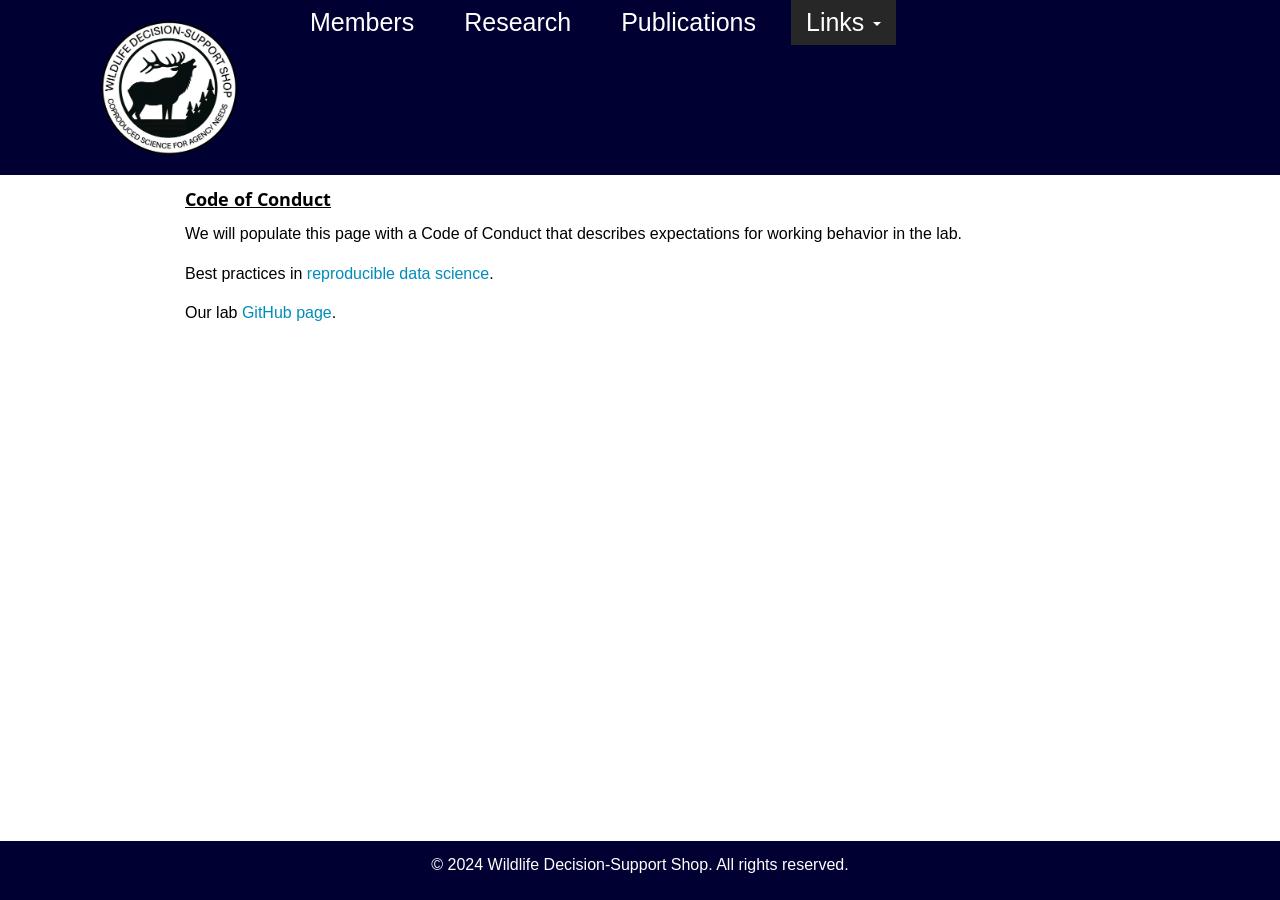
==== commit f08f7627: "Code of Conduct tweaks" ====
--- a/code_of_conduct.html
+++ b/code_of_conduct.html
@@ -340,6 +340,11 @@
 <h3><u><strong>Code of Conduct</strong></u></h3>
 <p>We will populate this page with a Code of Conduct that describes
 expectations for working behavior in the lab.</p>
+<p>Best practices in <a
+href="https://www.britishecologicalsociety.org/wp-content/uploads/2017/12/guide-to-reproducible-code.pdf">reproducible
+data science</a>.</p>
+<p>Our lab <a href="https://github.com/wildlife-decision-shop">GitHub
+page</a>.</p>
 <p><br></p>
 <!-- Simple Dark Blue Footer -->
 <div class="footer">
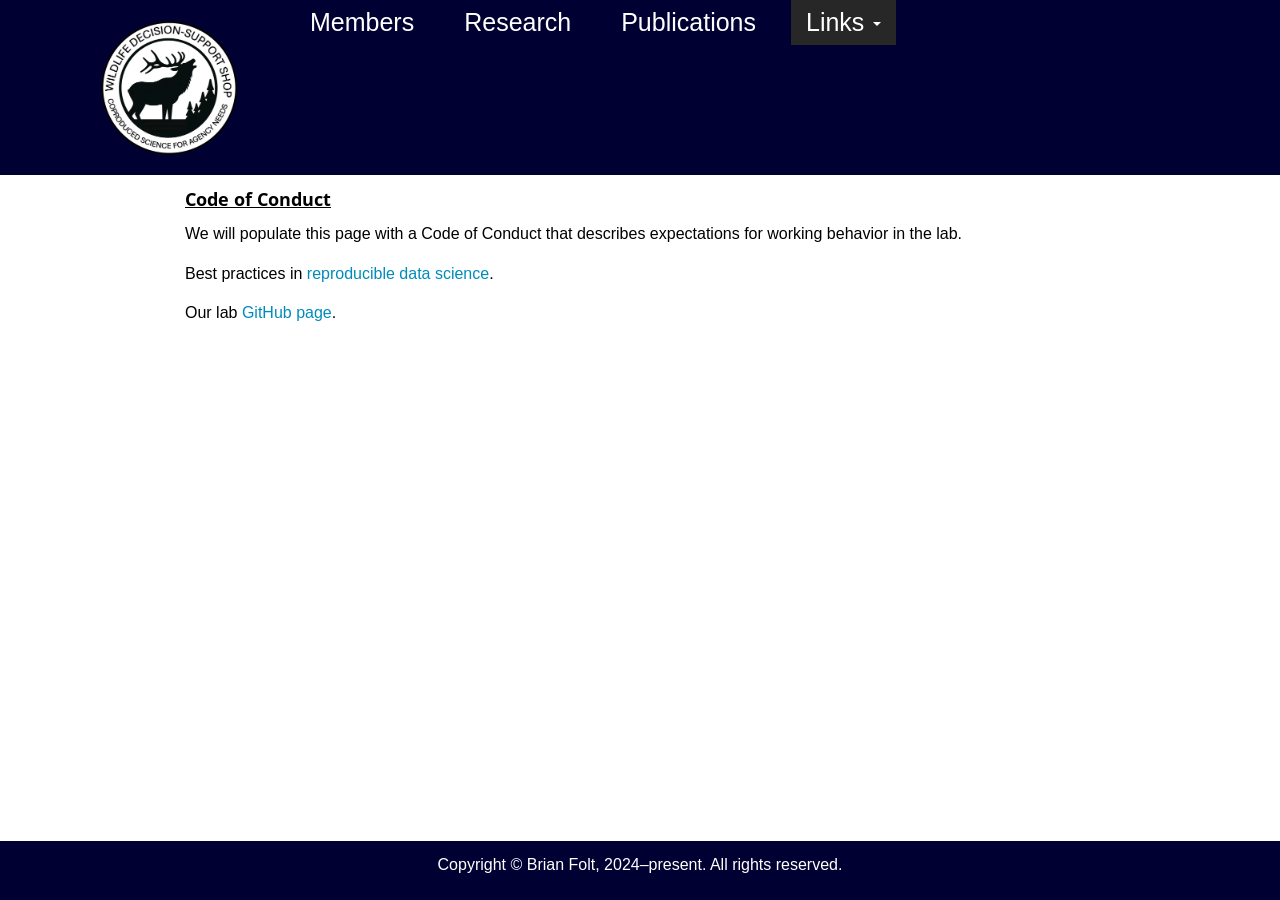
==== commit 22eb7fc7: "Updating footer" ====
--- a/code_of_conduct.html
+++ b/code_of_conduct.html
@@ -292,7 +292,7 @@
 h1.title {font-size: 38px; color: DarkRed;}
 h1 { /* Header 1 */ font-size: 28px; color: Black;}
 h2 { /* Header 2 */ font-size: 22px; color: Black;}
-h3 { /* Header 3 */ font-size: 18px; color: Black;}
+h3 { /* Header 3 */ font-size: 18px; color: Black; font-weight: bold;}
 code.r{ /* Code block */ font-size: 12px;}
 pre { /* Code block - determines code spacing between lines */ font-size: 14px;}
 .navbar {
@@ -349,7 +349,7 @@
 <!-- Simple Dark Blue Footer -->
 <div class="footer">
 <p>
-© 2024 Wildlife Decision-Support Shop. All rights reserved.
+Copyright © Brian Folt, 2024–present. All rights reserved.
 </p>
 </p>
 </div>
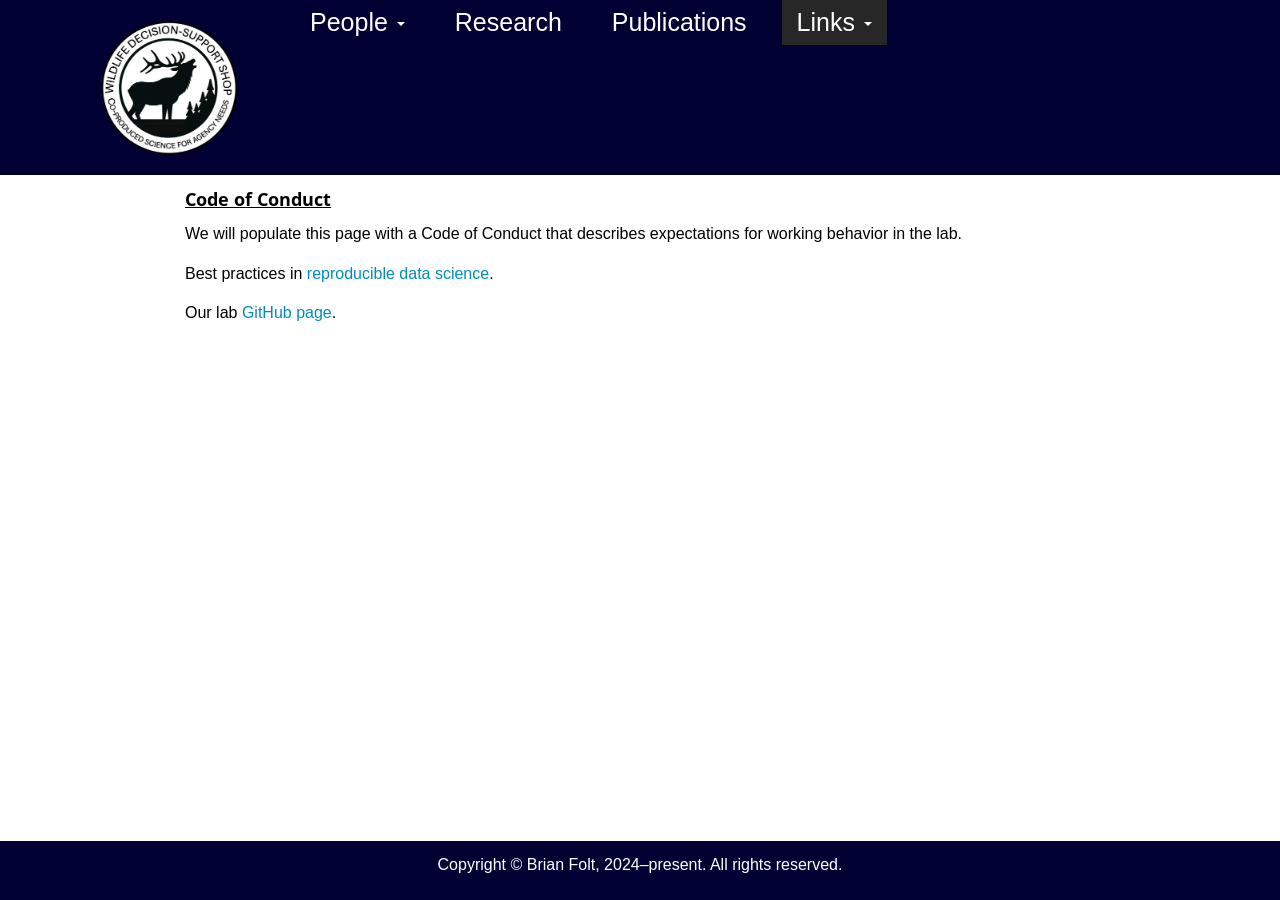
==== commit 072ecca0: "updates to page" ====
--- a/code_of_conduct.html
+++ b/code_of_conduct.html
@@ -243,8 +243,20 @@
     </div>
     <div id="navbar" class="navbar-collapse collapse">
       <ul class="nav navbar-nav">
-        <li>
-  <a href="members.html">Members</a>
+        <li class="dropdown">
+  <a href="#" class="dropdown-toggle" data-toggle="dropdown" role="button" data-bs-toggle="dropdown" aria-expanded="false">
+    People
+     
+    <span class="caret"></span>
+  </a>
+  <ul class="dropdown-menu" role="menu">
+    <li>
+      <a href="members.html">Who We Are</a>
+    </li>
+    <li>
+      <a href="opportunities.html">Opportunities</a>
+    </li>
+  </ul>
 </li>
 <li>
   <a href="research.html">Research</a>
